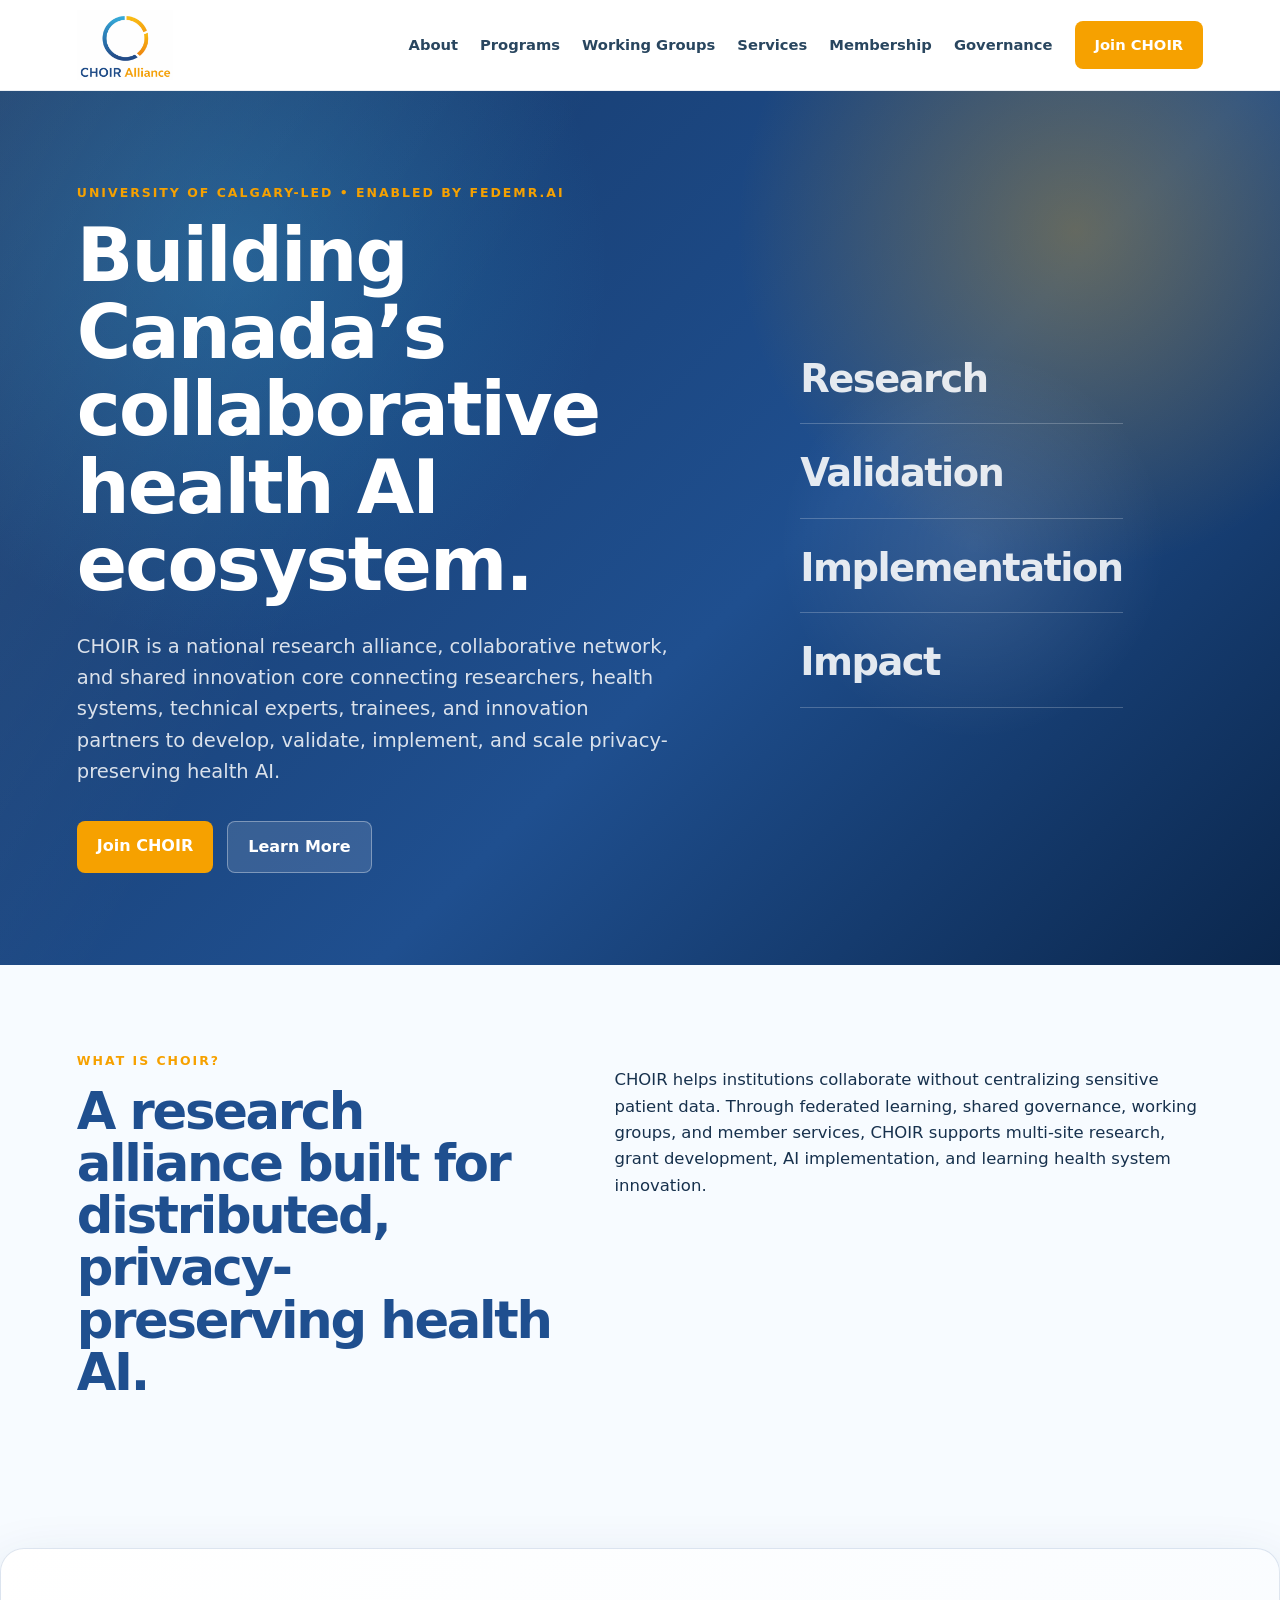
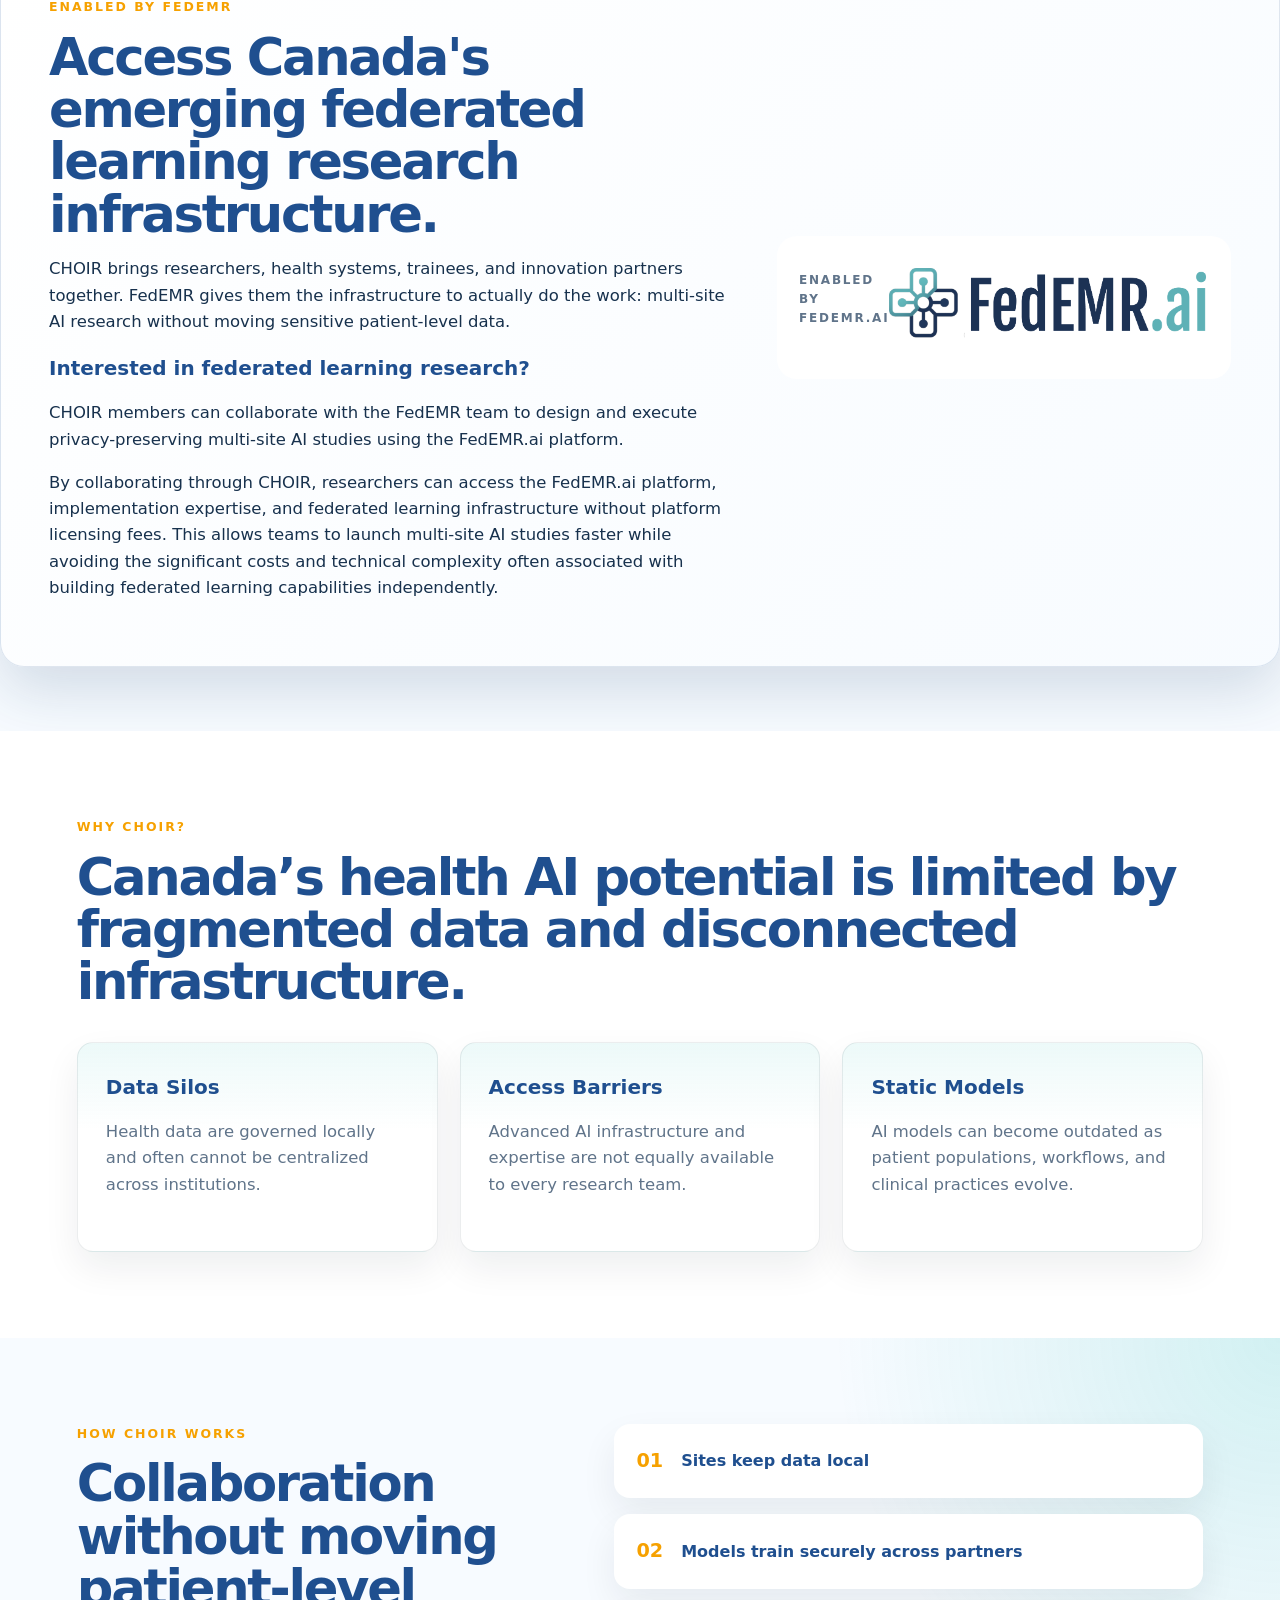
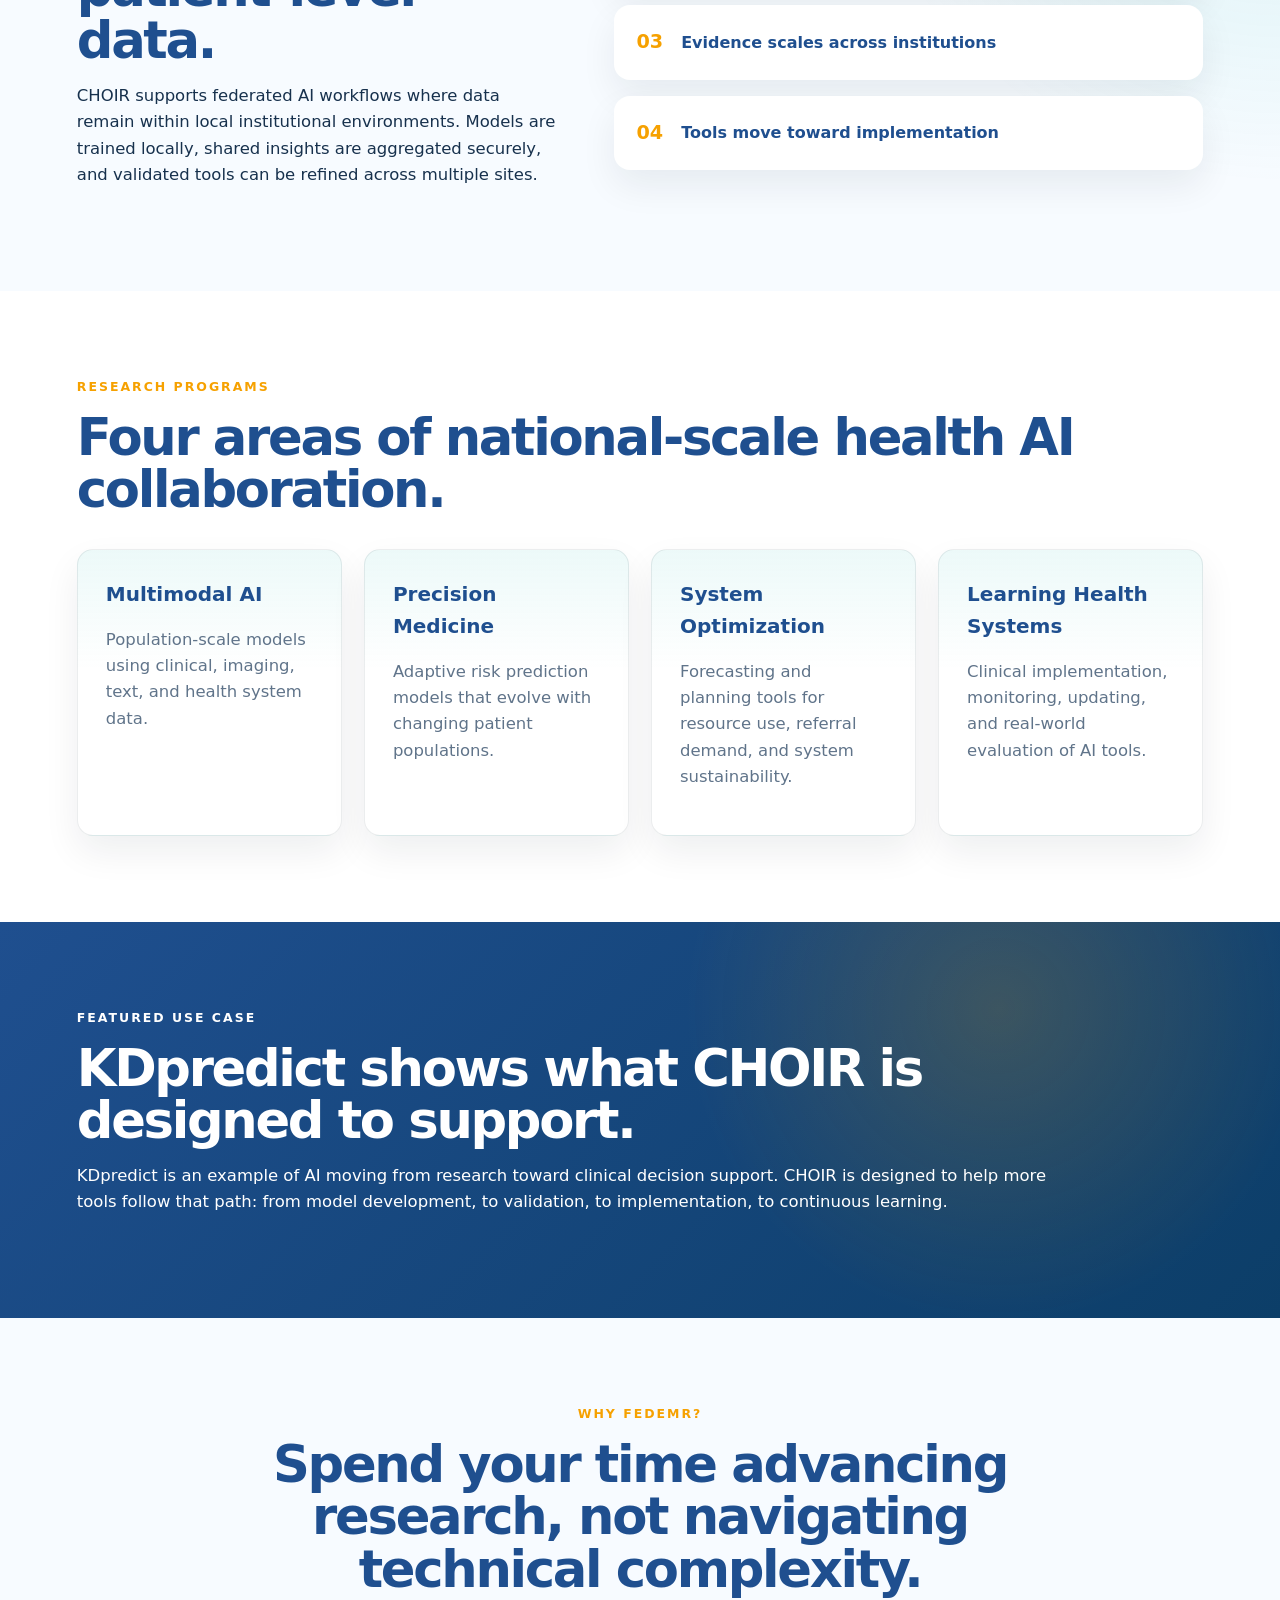
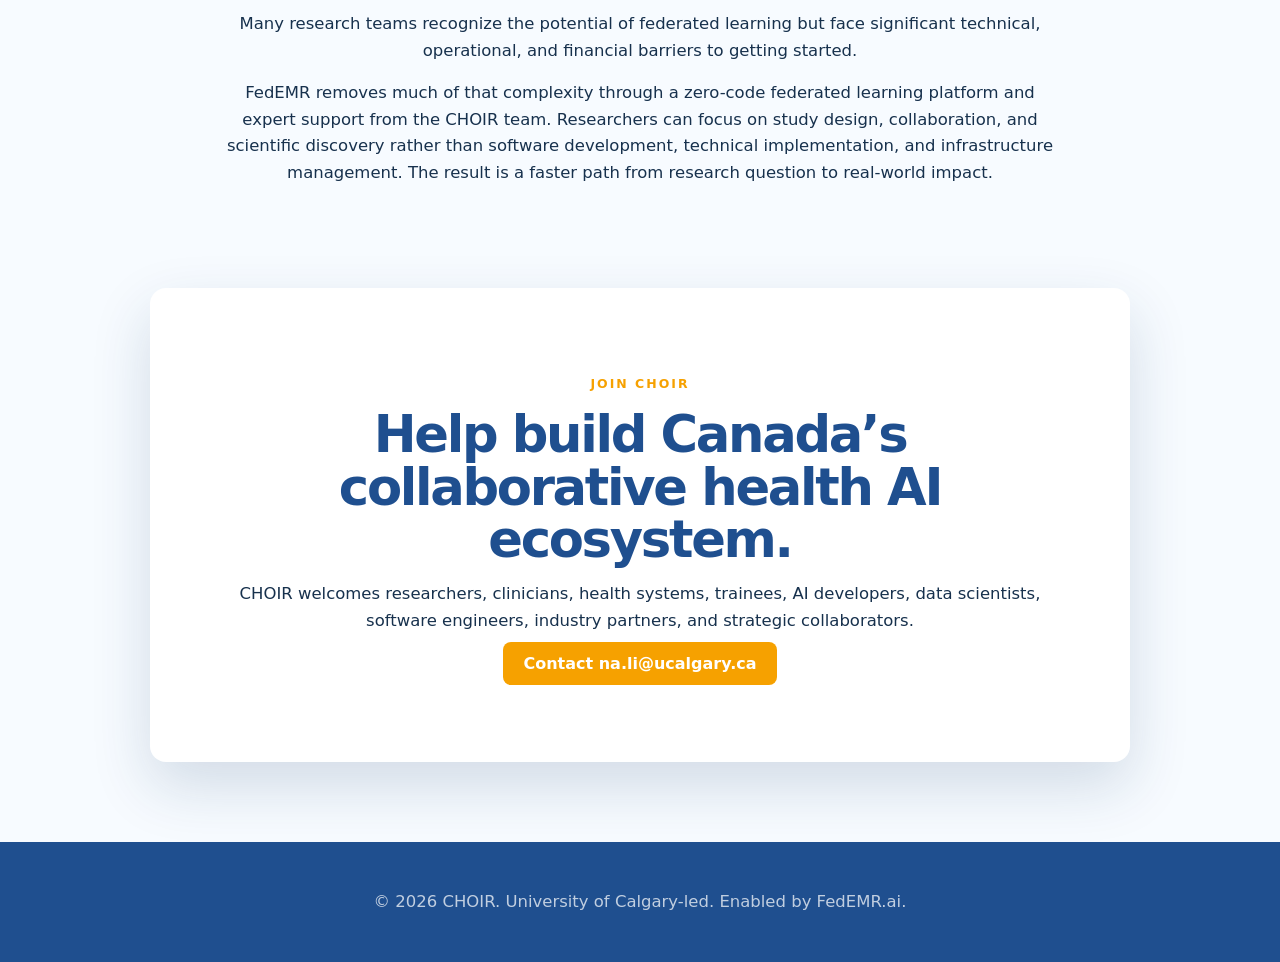
==== index.html @ fff47ed4 "Update section to highlight FedEMR benefits Replaced existing content with new section about FedEMR." ====
<!DOCTYPE html>
<html lang="en">
<head>
  <meta charset="UTF-8" />
  <meta name="viewport" content="width=device-width, initial-scale=1.0" />
  <title>CHOIR | Collaborative Health Orchestration for Innovative Research</title>
  <link rel="icon" type="image/png" href="choir-favicon.png">
  <link rel="stylesheet" href="style.css" />
</head>
<body>

  <header class="site-header">
    <a href="index.html" class="brand logo-brand">
  <img src="choir-logo.png" alt="CHOIR Alliance" />
</a>

    <nav class="main-nav">
      <a href="about.html">About</a>
      <a href="programs.html">Programs</a>
      <a href="working-groups.html">Working Groups</a>
      <a href="services.html">Services</a>
      <a href="membership.html">Membership</a>
      <a href="governance.html">Governance</a>
      <a href="join.html" class="nav-button">Join CHOIR</a>
    </nav>
  </header>

  <main>

    <section class="hero">
      <div class="hero-content">
        <p class="eyebrow">University of Calgary-led • Enabled by FedEMR.ai</p>
        <h1>Building Canada’s collaborative health AI ecosystem.</h1>
        <p class="hero-text">
          CHOIR is a national research alliance, collaborative network, and shared innovation core
          connecting researchers, health systems, technical experts, trainees, and innovation partners
          to develop, validate, implement, and scale privacy-preserving health AI.
        </p>

        <div class="hero-actions">
          <a href="join.html" class="button primary">Join CHOIR</a>
          <a href="about.html" class="button secondary">Learn More</a>
        </div>
      </div>

     <div class="hero-panel hero-statement">
  <p>Research</p>
  <p>Validation</p>
  <p>Implementation</p>
  <p>Impact</p>
</div>
</div>
    </section>

    <section class="section intro-grid">
      <div>
        <p class="eyebrow">What is CHOIR?</p>
        <h2>A research alliance built for distributed, privacy-preserving health AI.</h2>
      </div>
      <p>
        CHOIR helps institutions collaborate without centralizing sensitive patient data. Through
        federated learning, shared governance, working groups, and member services, CHOIR supports
        multi-site research, grant development, AI implementation, and learning health system innovation.
      </p>
    </section>
<section class="section fedemr-strip">

  <div class="fedemr-copy">
    <p class="eyebrow">Enabled by FedEMR</p>

<h2>Access Canada's emerging federated learning research infrastructure.</h2>
    <p>
      CHOIR brings researchers, health systems, trainees, and innovation partners together.
      FedEMR gives them the infrastructure to actually do the work: multi-site AI research
      without moving sensitive patient-level data.
    </p>

    <div class="fedemr-benefit">

  <h3>Interested in federated learning research?</h3>

  <p>
    CHOIR members can collaborate with the FedEMR team to design and execute
    privacy-preserving multi-site AI studies using the FedEMR.ai platform.
  </p>

  <p>
  By collaborating through CHOIR, researchers can access the FedEMR.ai platform,
  implementation expertise, and federated learning infrastructure without platform
  licensing fees. This allows teams to launch multi-site AI studies faster while
  avoiding the significant costs and technical complexity often associated with
  building federated learning capabilities independently.
  </p>

</div>
  </div>

  <div class="fedemr-logo-card">
    <p>Enabled by FedEMR.ai</p>
<img src="FedEMR_logo_FINAL.png" alt="FedEMR Logo">
  </div>

</section>
    <section class="section cards-section">
      <p class="eyebrow">Why CHOIR?</p>
      <h2>Canada’s health AI potential is limited by fragmented data and disconnected infrastructure.</h2>

      <div class="card-grid">
        <article class="card">
          <h3>Data Silos</h3>
          <p>Health data are governed locally and often cannot be centralized across institutions.</p>
        </article>

        <article class="card">
          <h3>Access Barriers</h3>
          <p>Advanced AI infrastructure and expertise are not equally available to every research team.</p>
        </article>

        <article class="card">
          <h3>Static Models</h3>
          <p>AI models can become outdated as patient populations, workflows, and clinical practices evolve.</p>
        </article>
      </div>
    </section>

    <section class="section split-section">
      <div>
        <p class="eyebrow">How CHOIR Works</p>
        <h2>Collaboration without moving patient-level data.</h2>
        <p>
          CHOIR supports federated AI workflows where data remain within local institutional environments.
          Models are trained locally, shared insights are aggregated securely, and validated tools can be
          refined across multiple sites.
        </p>
      </div>

      <div class="steps">
        <div><strong>01</strong><span>Sites keep data local</span></div>
        <div><strong>02</strong><span>Models train securely across partners</span></div>
        <div><strong>03</strong><span>Evidence scales across institutions</span></div>
        <div><strong>04</strong><span>Tools move toward implementation</span></div>
      </div>
    </section>

    <section class="section cards-section">
      <p class="eyebrow">Research Programs</p>
      <h2>Four areas of national-scale health AI collaboration.</h2>

      <div class="card-grid four">
        <article class="card">
          <h3>Multimodal AI</h3>
          <p>Population-scale models using clinical, imaging, text, and health system data.</p>
        </article>

        <article class="card">
          <h3>Precision Medicine</h3>
          <p>Adaptive risk prediction models that evolve with changing patient populations.</p>
        </article>

        <article class="card">
          <h3>System Optimization</h3>
          <p>Forecasting and planning tools for resource use, referral demand, and system sustainability.</p>
        </article>

        <article class="card">
          <h3>Learning Health Systems</h3>
          <p>Clinical implementation, monitoring, updating, and real-world evaluation of AI tools.</p>
        </article>
      </div>
    </section>

    <section class="section feature-section">
      <div>
        <p class="eyebrow">Featured Use Case</p>
        <h2>KDpredict shows what CHOIR is designed to support.</h2>
        <p>
          KDpredict is an example of AI moving from research toward clinical decision support.
          CHOIR is designed to help more tools follow that path: from model development, to validation,
          to implementation, to continuous learning.
        </p>
      </div>
    </section>

    <section class="section powered-section">

  <p class="eyebrow">Why FedEMR?</p>

<h2>
Spend your time advancing research, not navigating technical complexity.
</h2>

<p>
Many research teams recognize the potential of federated learning but face significant technical, operational, and financial barriers to getting started.
</p>

<p>
FedEMR removes much of that complexity through a zero-code federated learning platform and expert support from the CHOIR team. Researchers can focus on study design, collaboration, and scientific discovery rather than software development, technical implementation, and infrastructure management. The result is a faster path from research question to real-world impact.

</p>

</section>

    <section class="section join-cta">
      <p class="eyebrow">Join CHOIR</p>
      <h2>Help build Canada’s collaborative health AI ecosystem.</h2>
      <p>
        CHOIR welcomes researchers, clinicians, health systems, trainees, AI developers, data scientists,
        software engineers, industry partners, and strategic collaborators.
      </p>
      <a href="mailto:na.li@ucalgary.ca" class="button primary">Contact na.li@ucalgary.ca</a>
    </section>

  </main>

  <footer class="site-footer">
    <p>© 2026 CHOIR. University of Calgary-led. Enabled by FedEMR.ai.</p>
  </footer>

</body>
</html>
---- style.css ----
:root {
  --navy: #1f4f8f;
  --deep-navy: #153766;
  --blue: #2f9ed3;
  --gold: #f6a100;
  --gold-dark: #d98200;
  --ice: #f7fbff;
  --white: #ffffff;
  --text: #17314d;
  --muted: #60748a;
  --line: rgba(31, 79, 143, 0.14);
  --shadow: 0 24px 60px rgba(21, 55, 102, 0.16);
}

* {
  box-sizing: border-box;
}

body {
  margin: 0;
  font-family: Inter, system-ui, -apple-system, BlinkMacSystemFont, "Segoe UI", sans-serif;
  color: var(--text);
  background: var(--ice);
  line-height: 1.6;
}

a {
  color: inherit;
  text-decoration: none;
}

.site-header {
  position: sticky;
  top: 0;
  z-index: 10;
  display: flex;
  justify-content: space-between;
  align-items: center;
  padding: 10px 6vw;

  background: #ffffff;

  border-bottom: 1px solid rgba(21, 55, 102, 0.08);
}

.brand {
  display: flex;
  flex-direction: column;
  line-height: 1.1;
}
.logo-brand img {
  height: 70px;
  width: auto;
  display: block;
}
.brand-mark {
  font-size: 1.45rem;
  font-weight: 900;
  letter-spacing: 0.08em;
  color: var(--navy);
}

.brand-subtitle {
  font-size: 0.75rem;
  color: var(--muted);
}

.main-nav {
  display: flex;
  gap: 22px;
  align-items: center;
  font-size: 0.92rem;
  font-weight: 650;
}

.main-nav a {
  color: #29465f;
}

.main-nav a:hover {
  color: var(--blue);
}

.nav-button {
  padding: 12px 20px;
  color: white !important;
  background: #f6a100;
  border-radius: 8px;
  box-shadow: none;
}

.hero {
  position: relative;
  overflow: hidden;
  display: grid;
  grid-template-columns: 1.1fr 0.9fr;
  gap: 52px;
  min-height: 78vh;
  padding: 92px 6vw;
  color: white;
  background:
    radial-gradient(circle at 18% 20%, rgba(47, 158, 211, 0.32), transparent 30%),
    radial-gradient(circle at 84% 16%, rgba(246, 161, 0, 0.32), transparent 26%),
    linear-gradient(135deg, var(--deep-navy) 0%, var(--navy) 58%, #0b274d 100%);
}

.hero::after {
  content: "";
  position: absolute;
  inset: 0;
  background:
    linear-gradient(120deg, rgba(255,255,255,0.08), transparent 34%),
    radial-gradient(circle at 76% 52%, rgba(255,255,255,0.12), transparent 18%);
  pointer-events: none;
}

.hero-content,
.hero-panel {
  position: relative;
  z-index: 1;
}

.eyebrow {
  margin: 0 0 14px;
  color: var(--gold);
  font-size: 0.78rem;
  font-weight: 900;
  letter-spacing: 0.16em;
  text-transform: uppercase;
}

.hero h1 {
  max-width: 920px;
  margin: 0;
  font-size: clamp(2.7rem, 5.8vw, 5.4rem);
  line-height: 1.04;
  letter-spacing: -0.025em;
  font-weight: 850;
}

.hero-text {
  max-width: 760px;
  margin: 28px 0 0;
  color: rgba(255, 255, 255, 0.84);
  font-size: 1.22rem;
}

.hero-actions {
  display: flex;
  flex-wrap: wrap;
  gap: 14px;
  margin-top: 34px;
}

.button {
  padding: 12px 20px;
  border-radius: 8px;
  font-weight: 800;
}

.button.primary {
  color: white;
  background: #f6a100;
  border-radius: 8px;
  box-shadow: none;
}

.button.secondary {
  color: white;
  border: 1px solid rgba(255,255,255,0.35);
  background: rgba(255,255,255,0.12);
  border-radius: 8px;
  box-shadow: none;
}

.hero-panel {
  display: flex;
  align-items: center;
  justify-content: center;
}
.hero-logo-card {
  width: min(460px, 100%);
  padding: 34px;
  border-radius: 16px;
  background: #ffffff;
  box-shadow: 0 10px 30px rgba(21, 55, 102, 0.10);
}
.hero-logo-card img {
  width: 100%;
  max-width: 300px;
  display: block;
  margin: 0 auto 26px;
  border-radius: 0;
}
.hero-statement {
  display: grid;
  gap: 18px;
  align-content: center;
}

.hero-statement p {
  margin: 0;
  color: rgba(255,255,255,0.88);
  font-size: clamp(1.6rem, 3vw, 3rem);
  font-weight: 850;
  letter-spacing: -0.04em;
  border-bottom: 1px solid rgba(255,255,255,0.22);
  padding-bottom: 14px;
}

.hero-pill-grid {
  display: grid;
  grid-template-columns: 1fr 1fr;
  gap: 12px;
}

.hero-pill-grid span {
  display: flex;
  align-items: center;
  justify-content: center;
  min-height: 54px;
  padding: 12px;
  border-radius: 16px;
  color: var(--deep-navy);
  font-weight: 850;
  background: #f3f8fd;
  border: 1px solid rgba(31, 79, 143, 0.12);
}

.section {
  padding: 86px 6vw;
}

.intro-grid,
.split-section {
  display: grid;
  grid-template-columns: 0.9fr 1.1fr;
  gap: 56px;
  align-items: start;
}

h2 {
  margin: 0;
  color: var(--navy);
  font-size: clamp(2rem, 4vw, 3.8rem);
  line-height: 1.02;
  letter-spacing: -0.045em;
}

h3 {
  margin: 0 0 10px;
  color: var(--navy);
  font-size: 1.25rem;
}

p {
  font-size: 1.03rem;
}

.cards-section {
  background: white;
}

.card-grid {
  display: grid;
  grid-template-columns: repeat(3, 1fr);
  gap: 22px;
  margin-top: 34px;
}

.card-grid.four {
  grid-template-columns: repeat(4, 1fr);
}

.card {
  min-height: 210px;
  padding: 28px;
  border: 1px solid rgba(7, 26, 47, 0.08);
  border-radius: 16px;
  background:
    linear-gradient(180deg, rgba(18, 184, 176, 0.08), transparent 42%),
    #ffffff;
  box-shadow: 0 16px 36px rgba(7, 26, 47, 0.07);
}

.card p {
  color: var(--muted);
}

.split-section {
  background:
    radial-gradient(circle at right top, rgba(18, 184, 176, 0.16), transparent 32%),
    var(--ice);
}

.steps {
  display: grid;
  gap: 16px;
}

.steps div {
  display: flex;
  gap: 18px;
  align-items: center;
  padding: 22px;
  border-radius: 16px;
  background: white;
  box-shadow: 0 16px 36px rgba(7, 26, 47, 0.07);
}

.steps strong {
  color: var(--gold);
  font-size: 1.2rem;
}

.steps span {
  font-weight: 800;
  color: var(--navy);
}

.feature-section {
  color: white;
  background:
    radial-gradient(circle at 78% 22%, rgba(246, 161, 0, 0.18), transparent 30%),
    linear-gradient(135deg, var(--navy), #0c3e68);
}

.feature-section h2,
.feature-section p {
  color: white;
}

.feature-section div,
.powered-section,
.join-cta {
  max-width: 980px;
}

.powered-section {
  margin: 0 auto;
  text-align: center;
}

.join-cta {
  margin: 0 auto 80px;
  border-radius: 16px;
  text-align: center;
  background: white;
  box-shadow: var(--shadow);
}

.site-footer {
  padding: 30px 6vw;
  color: rgba(255, 255, 255, 0.72);
  background: var(--navy);
  text-align: center;
}

@media (max-width: 980px) {
  .site-header {
    align-items: flex-start;
    gap: 18px;
    flex-direction: column;
  }

  .main-nav {
    flex-wrap: wrap;
    gap: 12px;
  }

  .hero,
  .intro-grid,
  .split-section {
    grid-template-columns: 1fr;
  }

  .card-grid,
  .card-grid.four {
    grid-template-columns: 1fr;
  }

  .hero {
    min-height: auto;
    padding-top: 70px;
  }
}

@media (max-width: 620px) {
  .main-nav a:not(.nav-button) {
    font-size: 0.86rem;
  }

  .section {
    padding: 64px 6vw;
  }

  .hero h1 {
    font-size: 3rem;
  }
}
/* ===== FedEMR Section ===== */

.fedemr-strip {
  display: grid;
  grid-template-columns: 1.5fr 1fr;
  gap: 3rem;
  align-items: center;

  padding: 3rem;
  margin: 4rem 0;

  background: linear-gradient(
    135deg,
    rgba(255,255,255,0.95),
    rgba(247,251,255,0.95)
  );

  border: 1px solid var(--line);
  border-radius: 24px;
  box-shadow: var(--shadow);
}

.fedemr-copy h2 {
  margin-top: 0.5rem;
  margin-bottom: 1rem;
}

.fedemr-logo-card {
  display: flex;
  justify-content: center;
  align-items: center;

  padding: 2rem;
  border-radius: 20px;
  background: white;
}

.fedemr-logo-card img {
  width: 100%;
  max-width: 320px;
  height: auto;
}

@media (max-width: 900px) {
  .fedemr-strip {
    grid-template-columns: 1fr;
  }

  .fedemr-logo-card {
    order: -1;
  }
}
.fedemr-stats {
  display: grid;
  grid-template-columns: repeat(3, 1fr);
  gap: 1rem;
  margin-top: 2rem;
}

.fedemr-stats div {
  padding: 1.25rem;
  border-radius: 16px;
  background: rgba(31, 79, 143, 0.06);
  border: 1px solid rgba(31, 79, 143, 0.12);
}

.fedemr-stats strong {
  display: block;
  font-size: 2rem;
  font-weight: 900;
  color: var(--navy);
  line-height: 1;
  margin-bottom: 0.5rem;
}

.fedemr-stats span {
  display: block;
  color: var(--muted);
  font-size: 0.9rem;
  line-height: 1.4;
}

.fedemr-logo-card p {
  margin: 0 0 1rem;
  text-transform: uppercase;
  letter-spacing: 0.15em;
  font-size: 0.75rem;
  font-weight: 800;
  color: var(--muted);
}

@media (max-width: 900px) {
  .fedemr-stats {
    grid-template-columns: 1fr;
  }
}
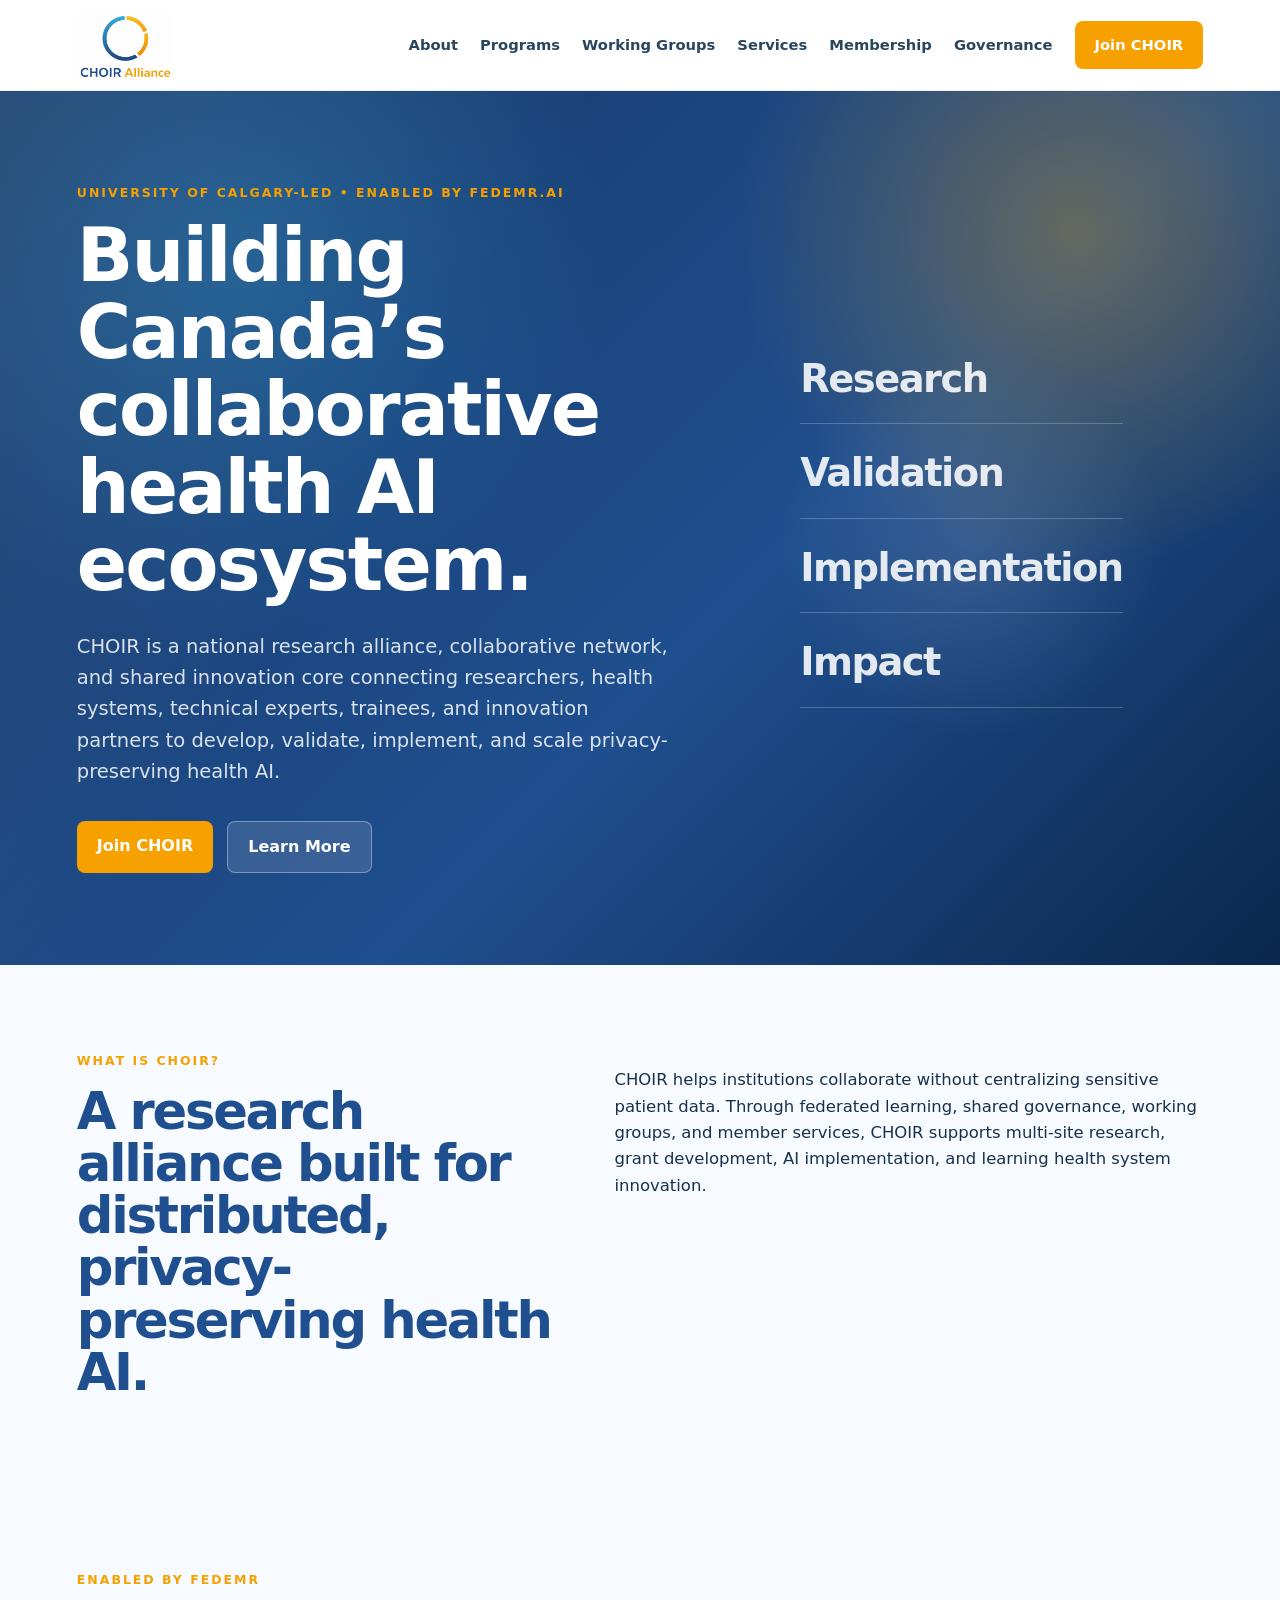
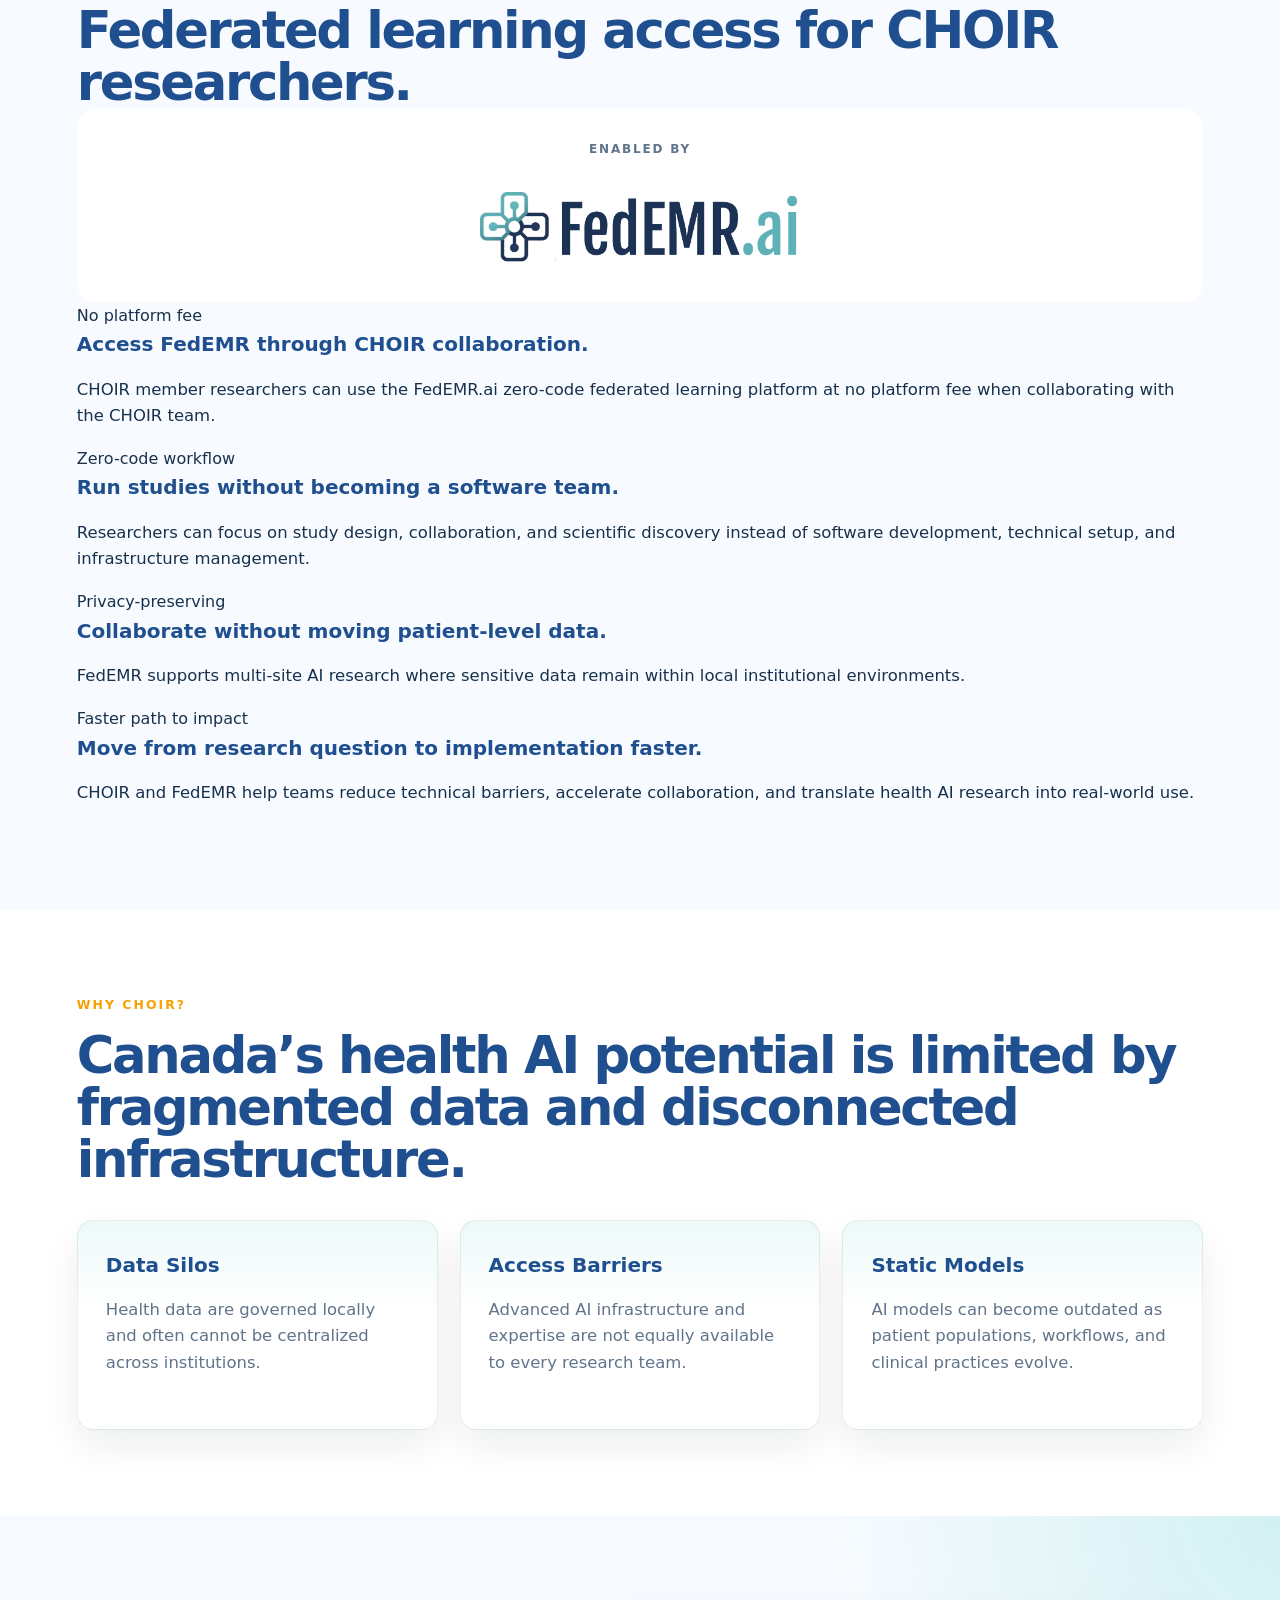
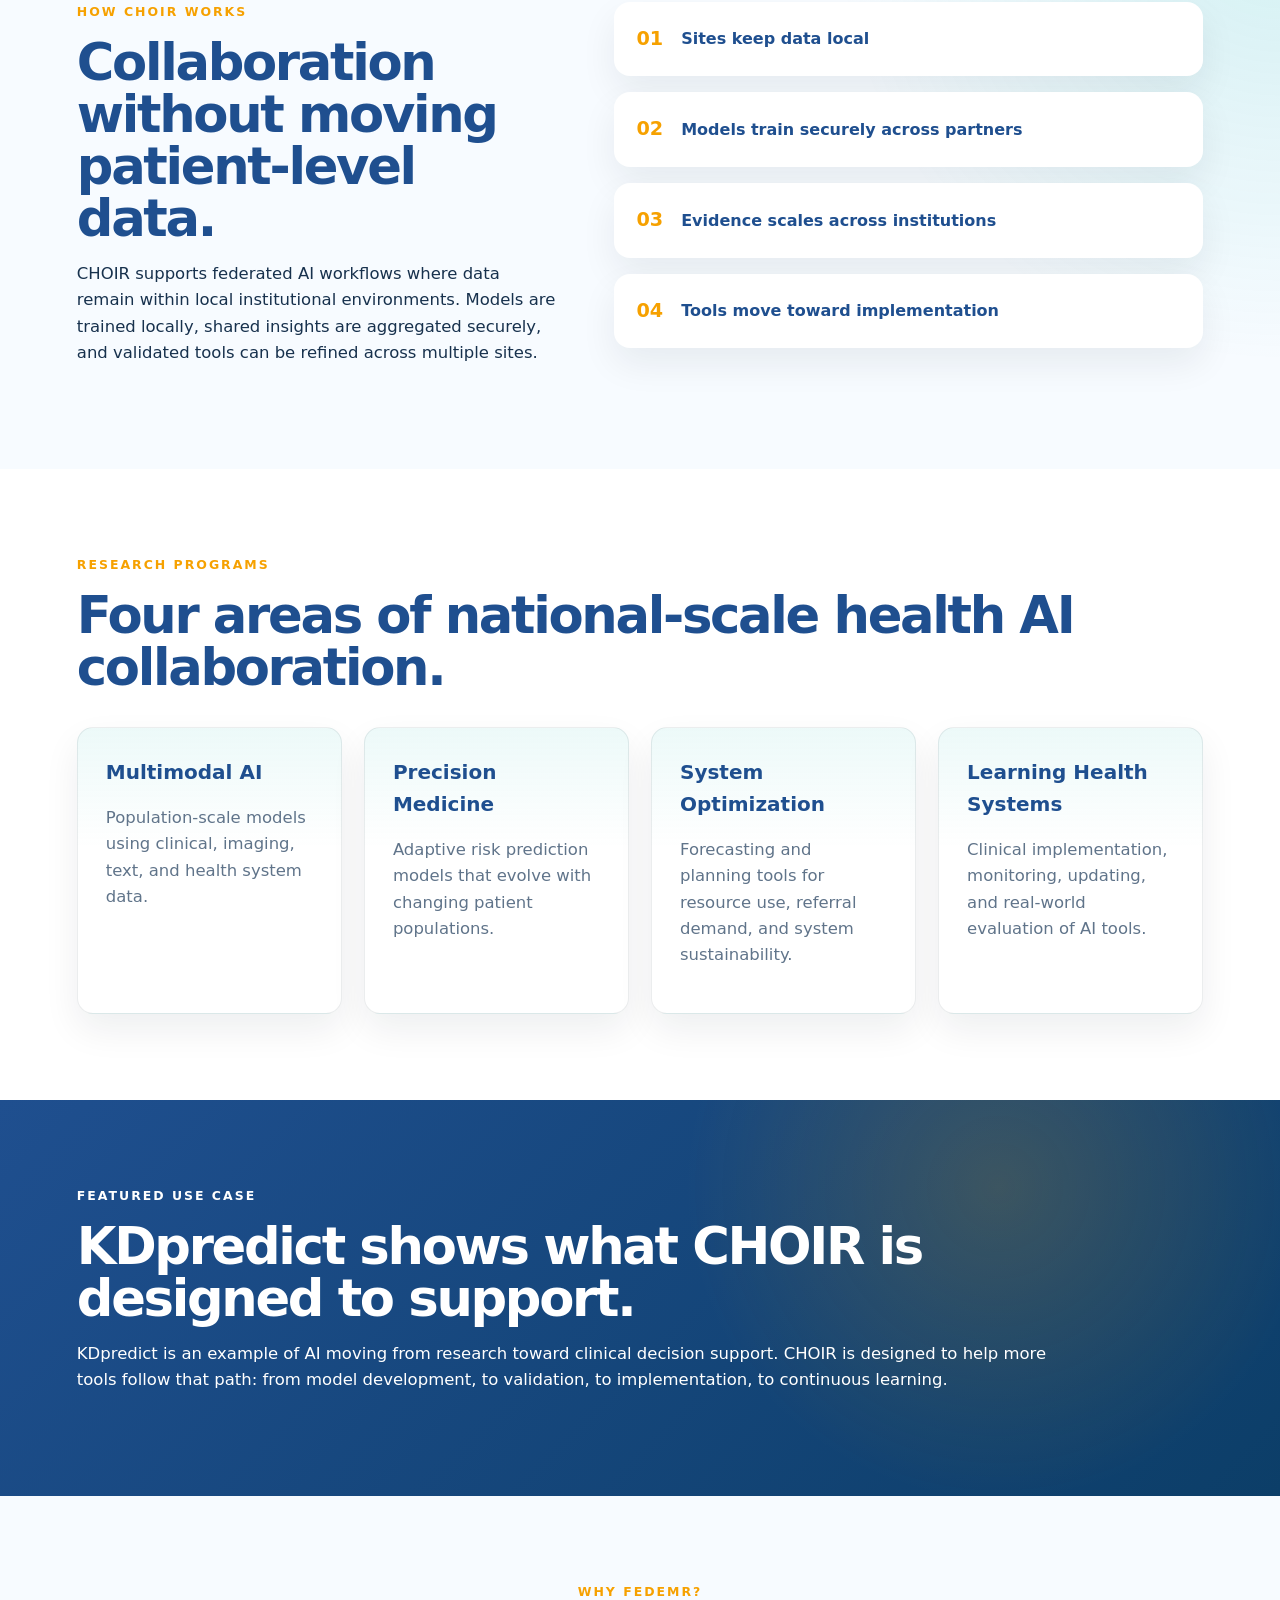
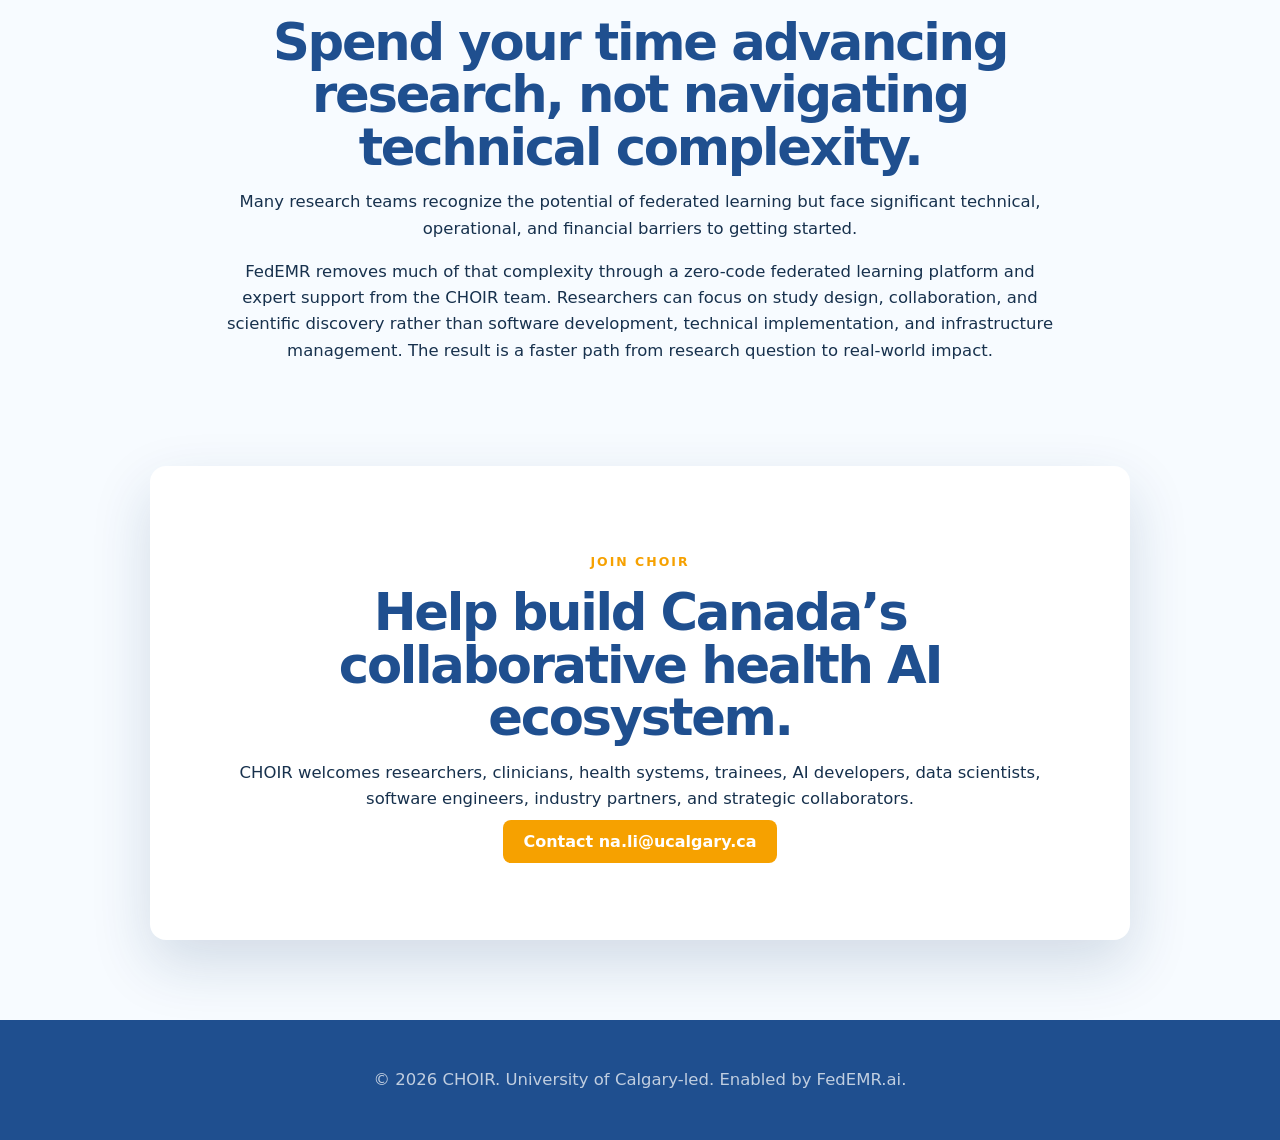
==== commit 620bc4bc: "Update index.html" ====
--- a/index.html
+++ b/index.html
@@ -63,41 +63,58 @@
         multi-site research, grant development, AI implementation, and learning health system innovation.
       </p>
     </section>
-<section class="section fedemr-strip">
-
-  <div class="fedemr-copy">
-    <p class="eyebrow">Enabled by FedEMR</p>
-
-<h2>Access Canada's emerging federated learning research infrastructure.</h2>
-    <p>
-      CHOIR brings researchers, health systems, trainees, and innovation partners together.
-      FedEMR gives them the infrastructure to actually do the work: multi-site AI research
-      without moving sensitive patient-level data.
-    </p>
-
-    <div class="fedemr-benefit">
-
-  <h3>Interested in federated learning research?</h3>
-
-  <p>
-    CHOIR members can collaborate with the FedEMR team to design and execute
-    privacy-preserving multi-site AI studies using the FedEMR.ai platform.
-  </p>
-
-  <p>
-  By collaborating through CHOIR, researchers can access the FedEMR.ai platform,
-  implementation expertise, and federated learning infrastructure without platform
-  licensing fees. This allows teams to launch multi-site AI studies faster while
-  avoiding the significant costs and technical complexity often associated with
-  building federated learning capabilities independently.
-  </p>
-
-</div>
+<section class="section fedemr-section">
+
+  <div class="fedemr-header">
+    <div>
+      <p class="eyebrow">Enabled by FedEMR</p>
+      <h2>Federated learning access for CHOIR researchers.</h2>
+    </div>
+
+    <div class="fedemr-logo-card">
+      <p>Enabled by</p>
+      <img src="FedEMR_logo_FINAL.png" alt="FedEMR Logo">
+    </div>
   </div>
 
-  <div class="fedemr-logo-card">
-    <p>Enabled by FedEMR.ai</p>
-<img src="FedEMR_logo_FINAL.png" alt="FedEMR Logo">
+  <div class="fedemr-grid">
+
+    <article class="fedemr-feature highlight">
+      <span>No platform fee</span>
+      <h3>Access FedEMR through CHOIR collaboration.</h3>
+      <p>
+        CHOIR member researchers can use the FedEMR.ai zero-code federated learning
+        platform at no platform fee when collaborating with the CHOIR team.
+      </p>
+    </article>
+
+    <article class="fedemr-feature">
+      <span>Zero-code workflow</span>
+      <h3>Run studies without becoming a software team.</h3>
+      <p>
+        Researchers can focus on study design, collaboration, and scientific discovery
+        instead of software development, technical setup, and infrastructure management.
+      </p>
+    </article>
+
+    <article class="fedemr-feature">
+      <span>Privacy-preserving</span>
+      <h3>Collaborate without moving patient-level data.</h3>
+      <p>
+        FedEMR supports multi-site AI research where sensitive data remain within local
+        institutional environments.
+      </p>
+    </article>
+
+    <article class="fedemr-feature">
+      <span>Faster path to impact</span>
+      <h3>Move from research question to implementation faster.</h3>
+      <p>
+        CHOIR and FedEMR help teams reduce technical barriers, accelerate collaboration,
+        and translate health AI research into real-world use.
+      </p>
+    </article>
+
   </div>
 
 </section>
--- a/style.css
+++ b/style.css
@@ -494,3 +494,24 @@
     grid-template-columns: 1fr;
   }
 }
+.fedemr-benefit {
+  margin-top: 2rem;
+  padding: 1.5rem;
+  border-radius: 18px;
+  background: rgba(31, 79, 143, 0.06);
+  border: 1px solid rgba(31, 79, 143, 0.12);
+}
+
+.fedemr-benefit h3 {
+  margin-bottom: 0.75rem;
+}
+
+.fedemr-benefit p:last-child {
+  margin-bottom: 0;
+}
+
+.fedemr-logo-card {
+  flex-direction: column;
+  text-align: center;
+  gap: 1rem;
+}
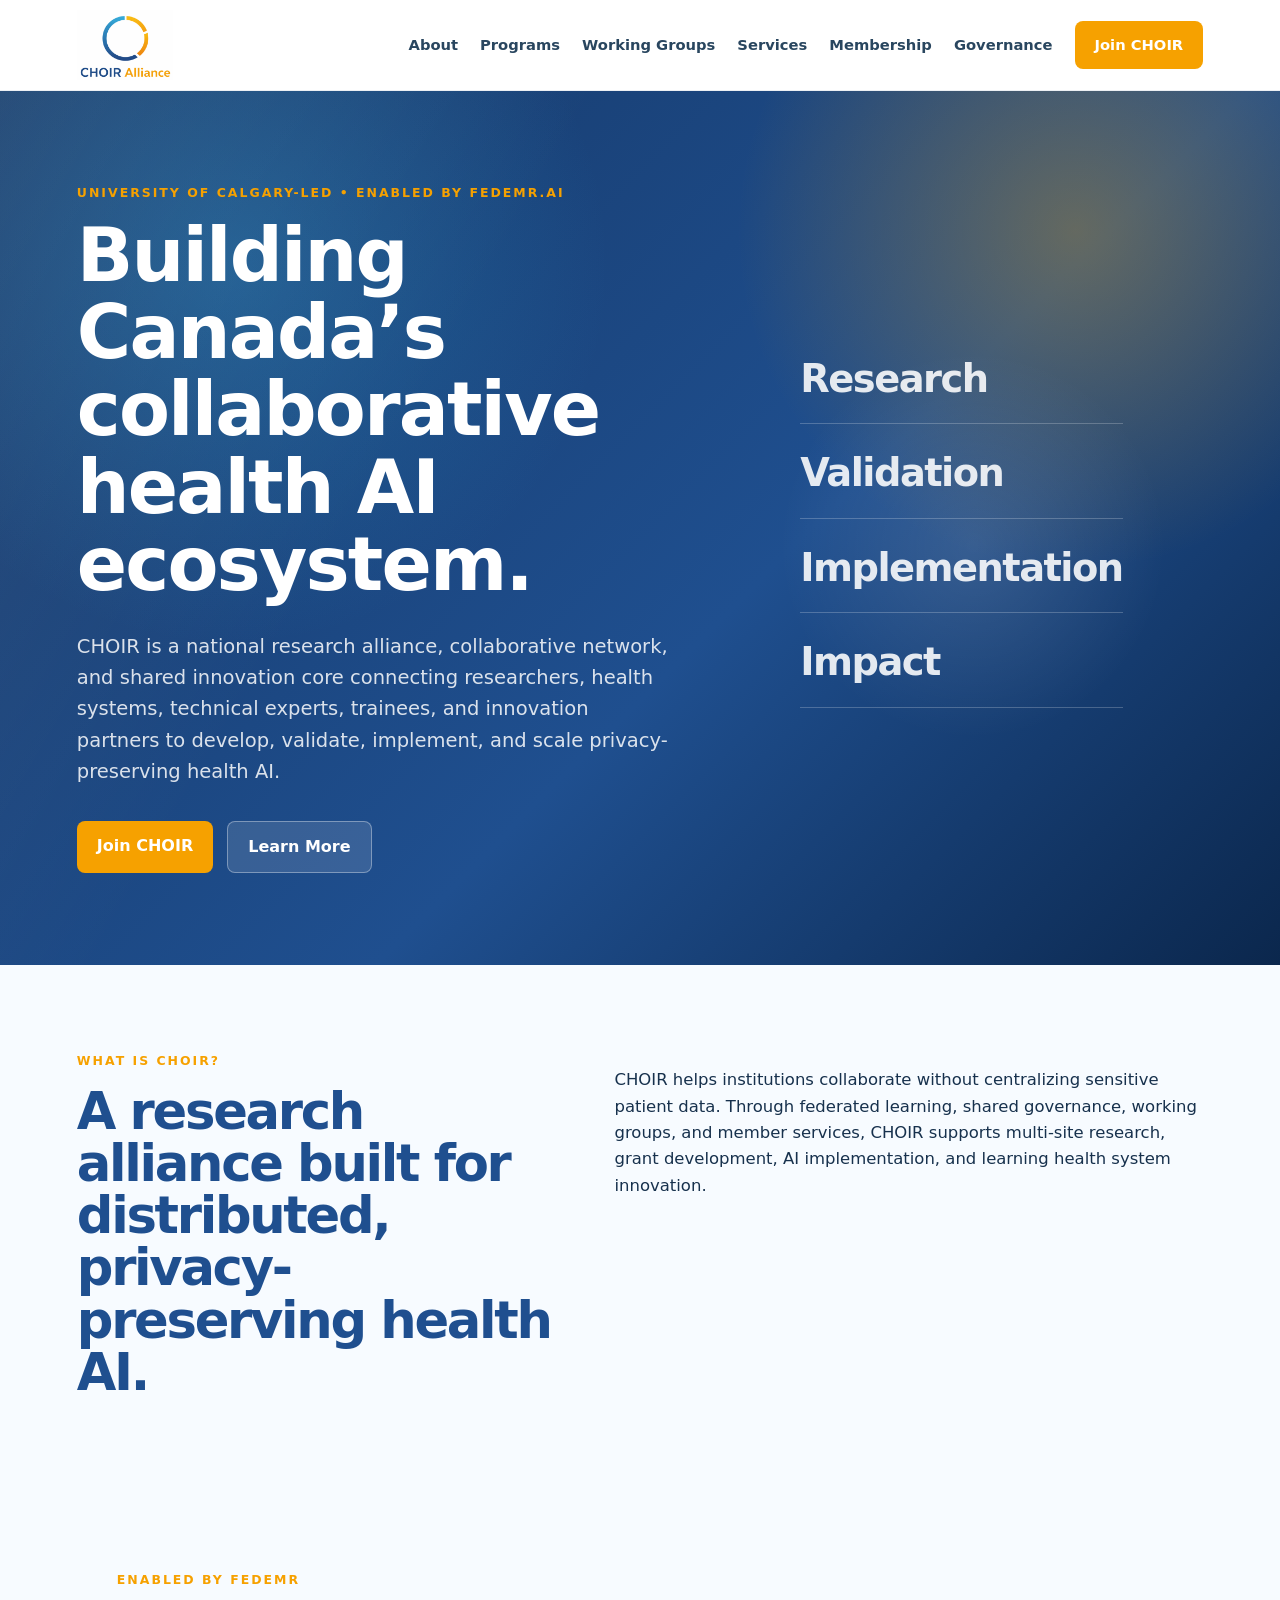
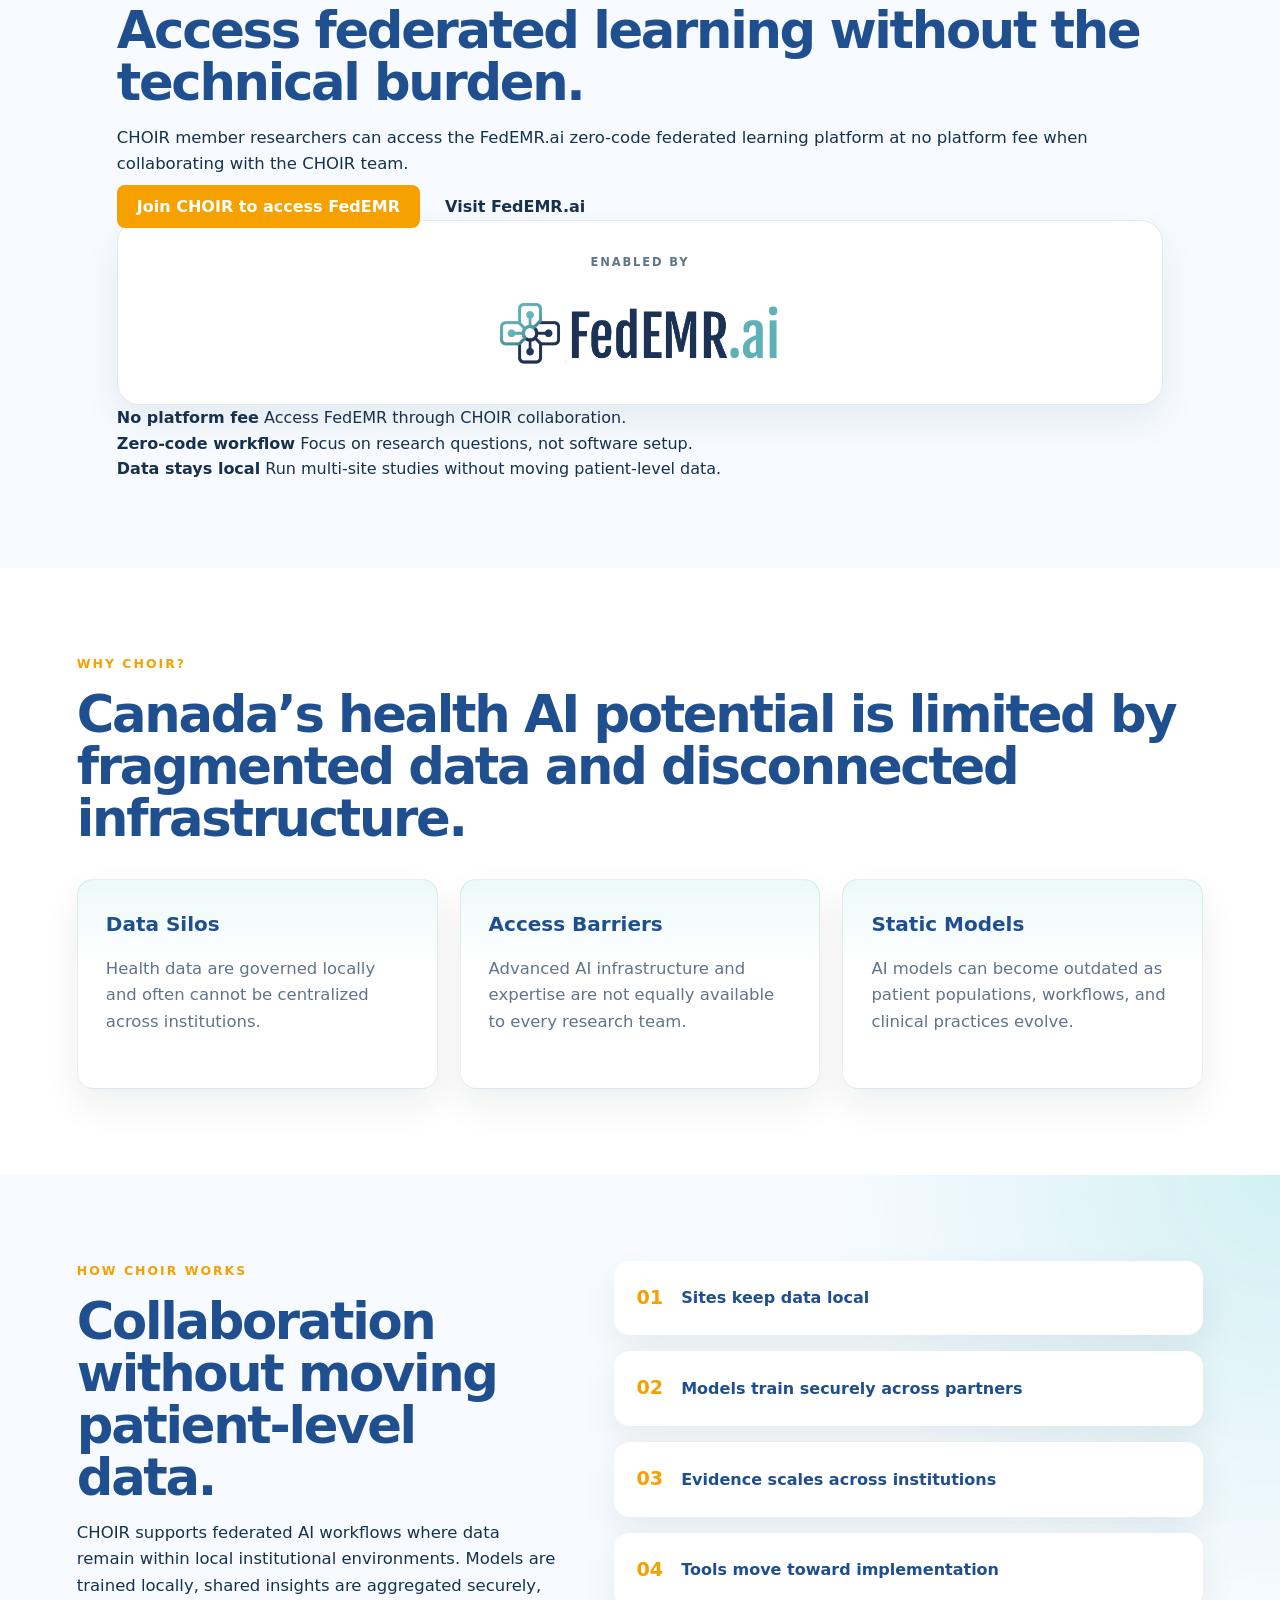
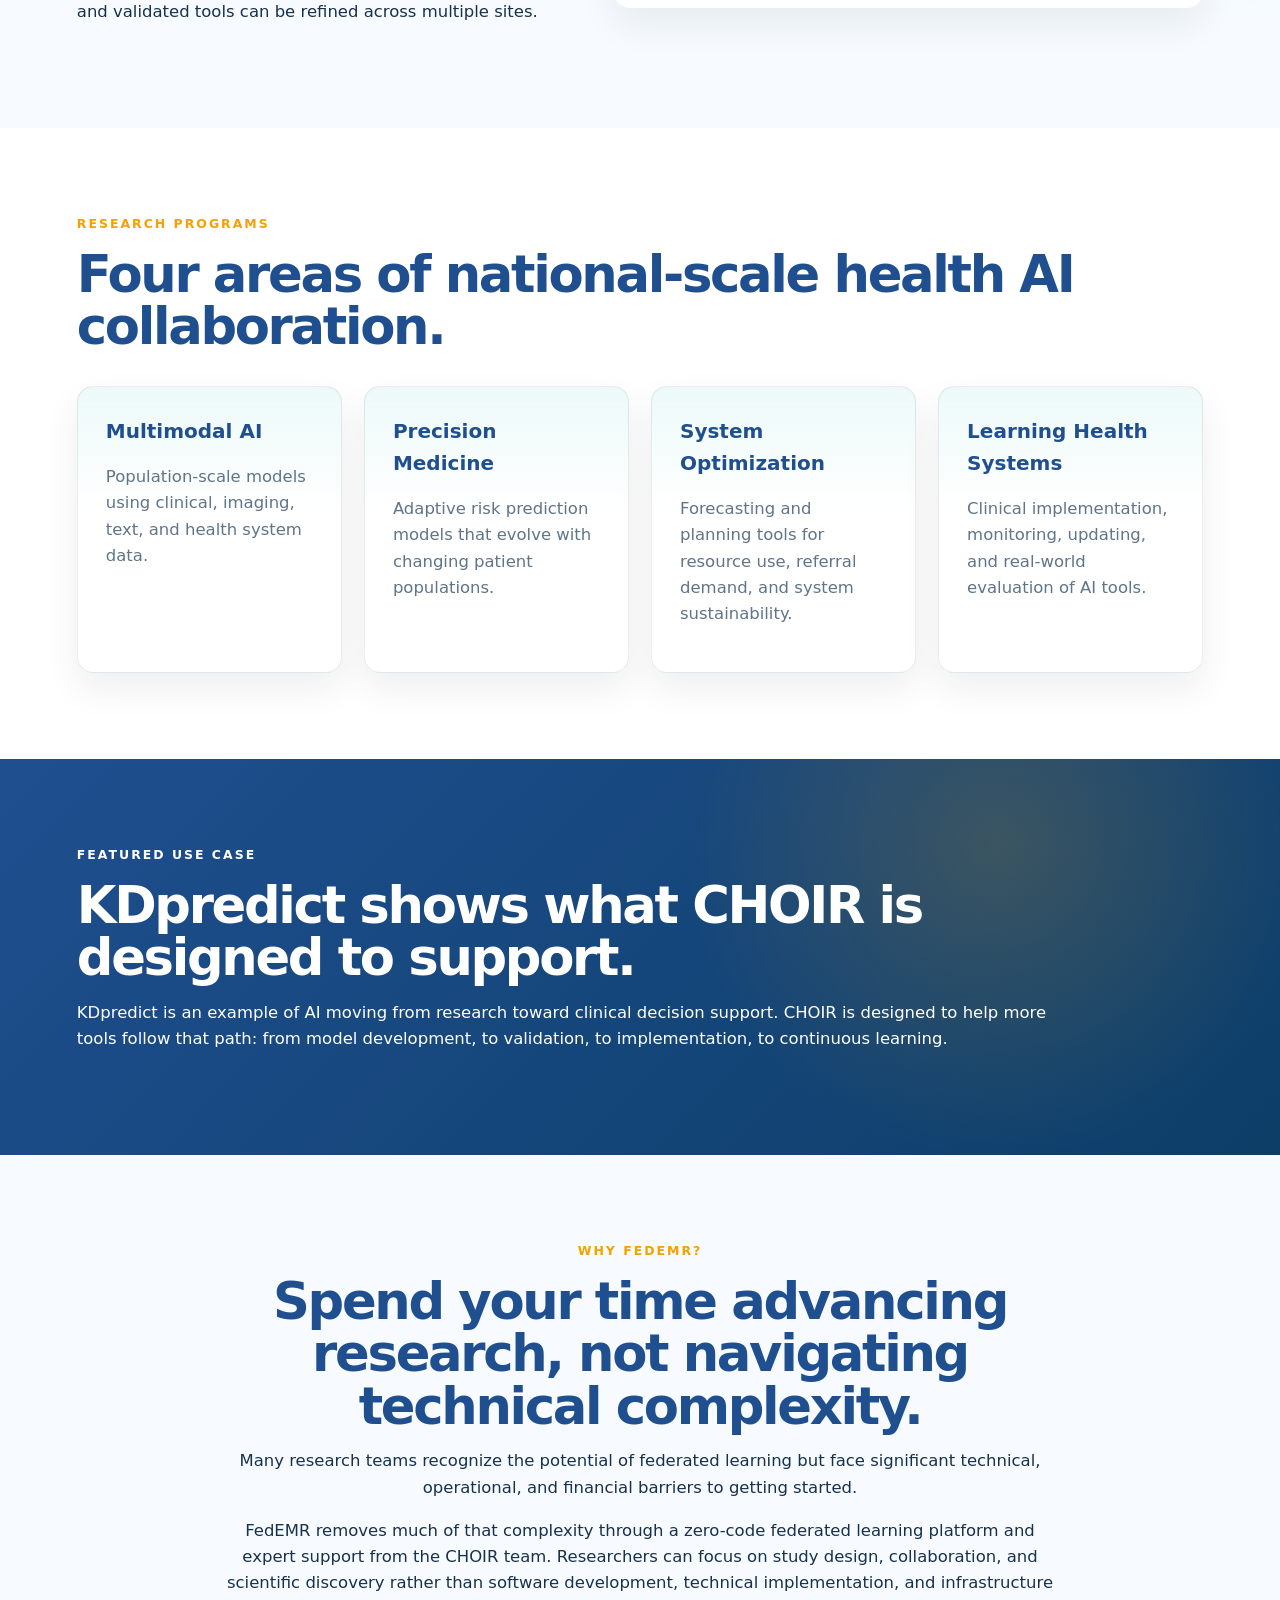
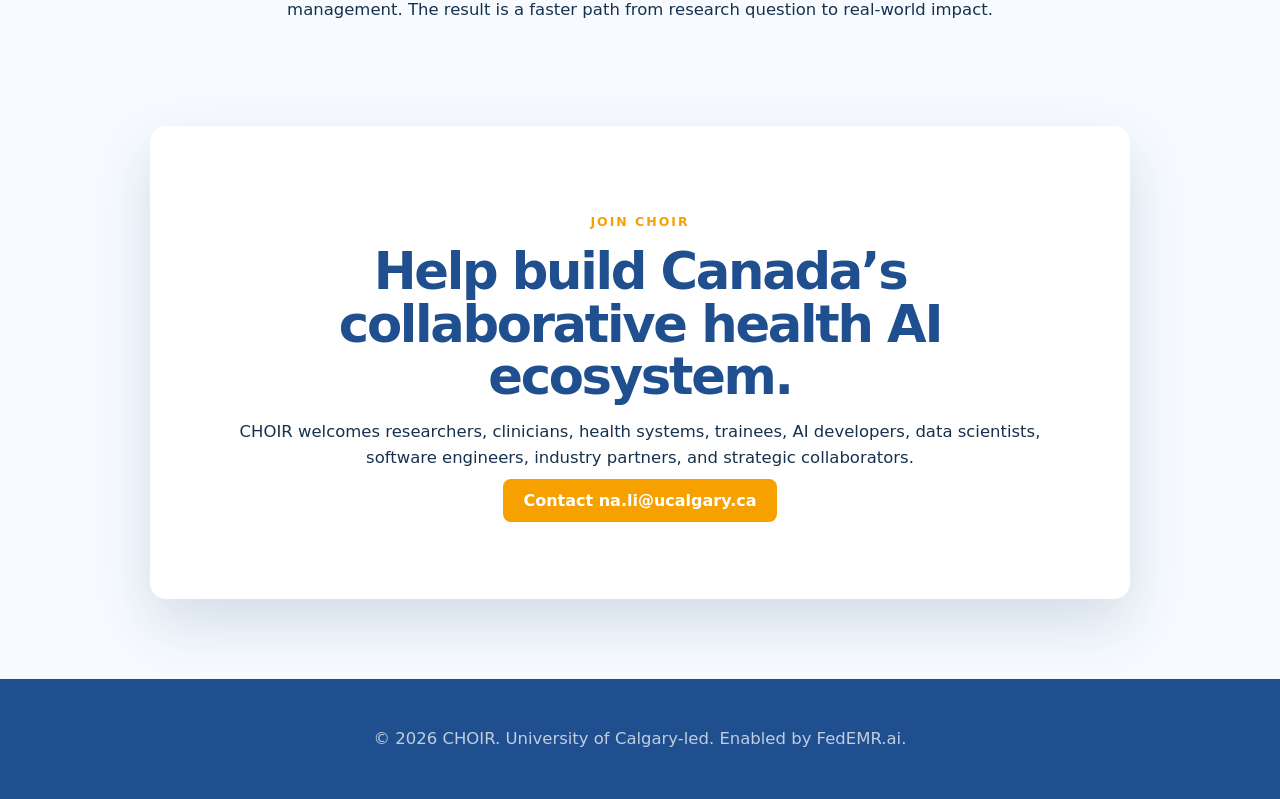
==== commit d5c91184: "Update index.html" ====
--- a/index.html
+++ b/index.html
@@ -65,10 +65,19 @@
     </section>
 <section class="section fedemr-section">
 
-  <div class="fedemr-header">
-    <div>
+  <div class="fedemr-main">
+    <div class="fedemr-content">
       <p class="eyebrow">Enabled by FedEMR</p>
-      <h2>Federated learning access for CHOIR researchers.</h2>
+      <h2>Access federated learning without the technical burden.</h2>
+      <p>
+        CHOIR member researchers can access the FedEMR.ai zero-code federated learning
+        platform at no platform fee when collaborating with the CHOIR team.
+      </p>
+
+      <div class="fedemr-actions">
+        <a href="join.html" class="button primary">Join CHOIR to access FedEMR</a>
+        <a href="https://fedemr.ai" target="_blank" class="button fedemr-secondary">Visit FedEMR.ai</a>
+      </div>
     </div>
 
     <div class="fedemr-logo-card">
@@ -77,44 +86,21 @@
     </div>
   </div>
 
-  <div class="fedemr-grid">
-
-    <article class="fedemr-feature highlight">
-      <span>No platform fee</span>
-      <h3>Access FedEMR through CHOIR collaboration.</h3>
-      <p>
-        CHOIR member researchers can use the FedEMR.ai zero-code federated learning
-        platform at no platform fee when collaborating with the CHOIR team.
-      </p>
-    </article>
-
-    <article class="fedemr-feature">
-      <span>Zero-code workflow</span>
-      <h3>Run studies without becoming a software team.</h3>
-      <p>
-        Researchers can focus on study design, collaboration, and scientific discovery
-        instead of software development, technical setup, and infrastructure management.
-      </p>
-    </article>
-
-    <article class="fedemr-feature">
-      <span>Privacy-preserving</span>
-      <h3>Collaborate without moving patient-level data.</h3>
-      <p>
-        FedEMR supports multi-site AI research where sensitive data remain within local
-        institutional environments.
-      </p>
-    </article>
-
-    <article class="fedemr-feature">
-      <span>Faster path to impact</span>
-      <h3>Move from research question to implementation faster.</h3>
-      <p>
-        CHOIR and FedEMR help teams reduce technical barriers, accelerate collaboration,
-        and translate health AI research into real-world use.
-      </p>
-    </article>
-
+  <div class="fedemr-benefit-row">
+    <div>
+      <strong>No platform fee</strong>
+      <span>Access FedEMR through CHOIR collaboration.</span>
+    </div>
+
+    <div>
+      <strong>Zero-code workflow</strong>
+      <span>Focus on research questions, not software setup.</span>
+    </div>
+
+    <div>
+      <strong>Data stays local</strong>
+      <span>Run multi-site studies without moving patient-level data.</span>
+    </div>
   </div>
 
 </section>
--- a/style.css
+++ b/style.css
@@ -515,3 +515,111 @@
   text-align: center;
   gap: 1rem;
 }
+/* ===== Modern FedEMR Section ===== */
+
+.fedemr-section {
+  max-width: 1200px;
+  margin: 0 auto;
+}
+
+.fedemr-header {
+  display: grid;
+  grid-template-columns: 1.3fr 0.7fr;
+  gap: 2rem;
+  align-items: center;
+  margin-bottom: 2rem;
+}
+
+.fedemr-header h2 {
+  max-width: 850px;
+}
+
+.fedemr-grid {
+  display: grid;
+  grid-template-columns: repeat(4, 1fr);
+  gap: 18px;
+}
+
+.fedemr-feature {
+  min-height: 260px;
+  padding: 1.5rem;
+  border-radius: 20px;
+  background: white;
+  border: 1px solid rgba(31, 79, 143, 0.12);
+  box-shadow: 0 16px 36px rgba(21, 55, 102, 0.08);
+}
+
+.fedemr-feature.highlight {
+  background: linear-gradient(135deg, var(--navy), #0c3e68);
+  color: white;
+}
+
+.fedemr-feature.highlight h3,
+.fedemr-feature.highlight p {
+  color: white;
+}
+
+.fedemr-feature span {
+  display: inline-block;
+  margin-bottom: 1rem;
+  color: var(--gold);
+  font-size: 0.72rem;
+  font-weight: 900;
+  letter-spacing: 0.14em;
+  text-transform: uppercase;
+}
+
+.fedemr-feature h3 {
+  margin-bottom: 0.75rem;
+  line-height: 1.15;
+}
+
+.fedemr-feature p {
+  margin: 0;
+  color: var(--muted);
+  font-size: 0.96rem;
+}
+
+.fedemr-logo-card {
+  display: flex;
+  flex-direction: column;
+  align-items: center;
+  justify-content: center;
+
+  padding: 2rem;
+  border-radius: 22px;
+  background: white;
+  border: 1px solid rgba(31, 79, 143, 0.12);
+  box-shadow: 0 16px 36px rgba(21, 55, 102, 0.08);
+}
+
+.fedemr-logo-card p {
+  margin: 0 0 1rem;
+  color: var(--muted);
+  font-size: 0.72rem;
+  font-weight: 900;
+  letter-spacing: 0.16em;
+  text-transform: uppercase;
+}
+
+.fedemr-logo-card img {
+  width: 100%;
+  max-width: 280px;
+  height: auto;
+}
+
+@media (max-width: 1000px) {
+  .fedemr-header {
+    grid-template-columns: 1fr;
+  }
+
+  .fedemr-grid {
+    grid-template-columns: repeat(2, 1fr);
+  }
+}
+
+@media (max-width: 650px) {
+  .fedemr-grid {
+    grid-template-columns: 1fr;
+  }
+}
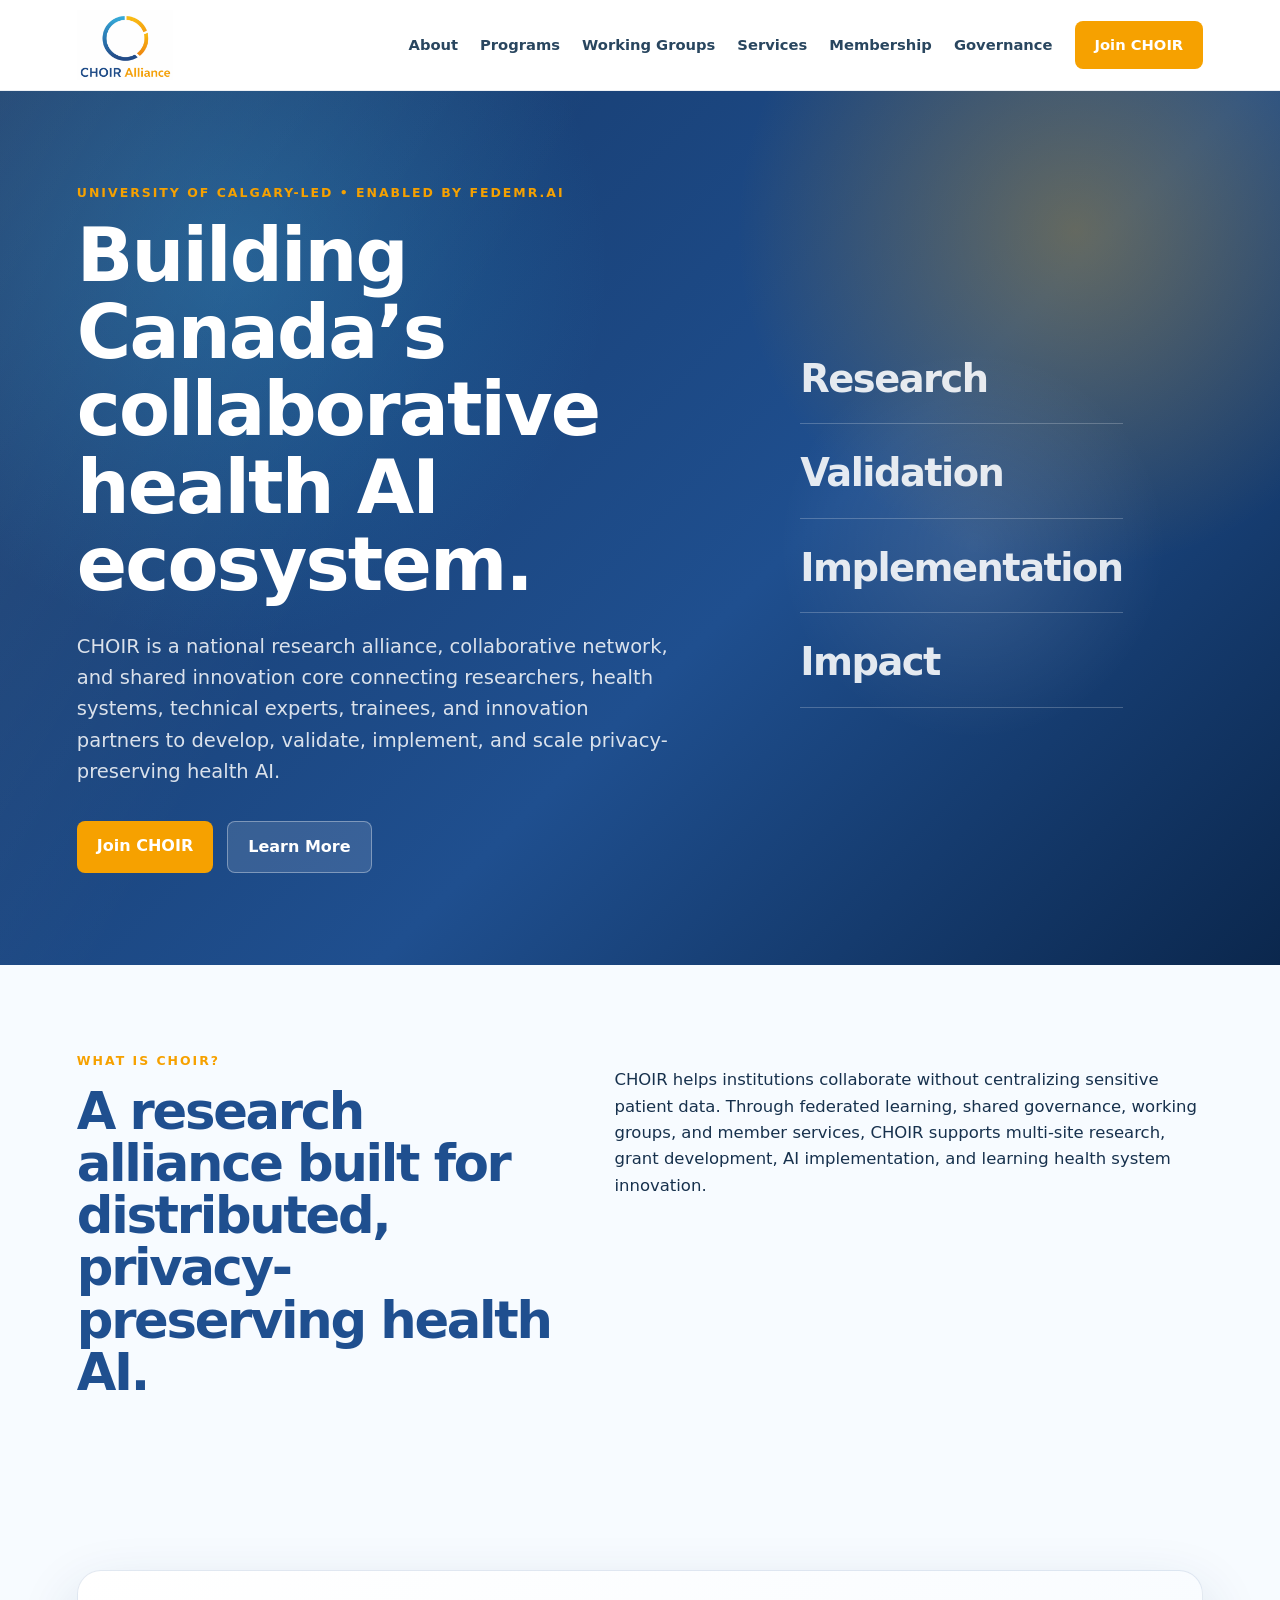
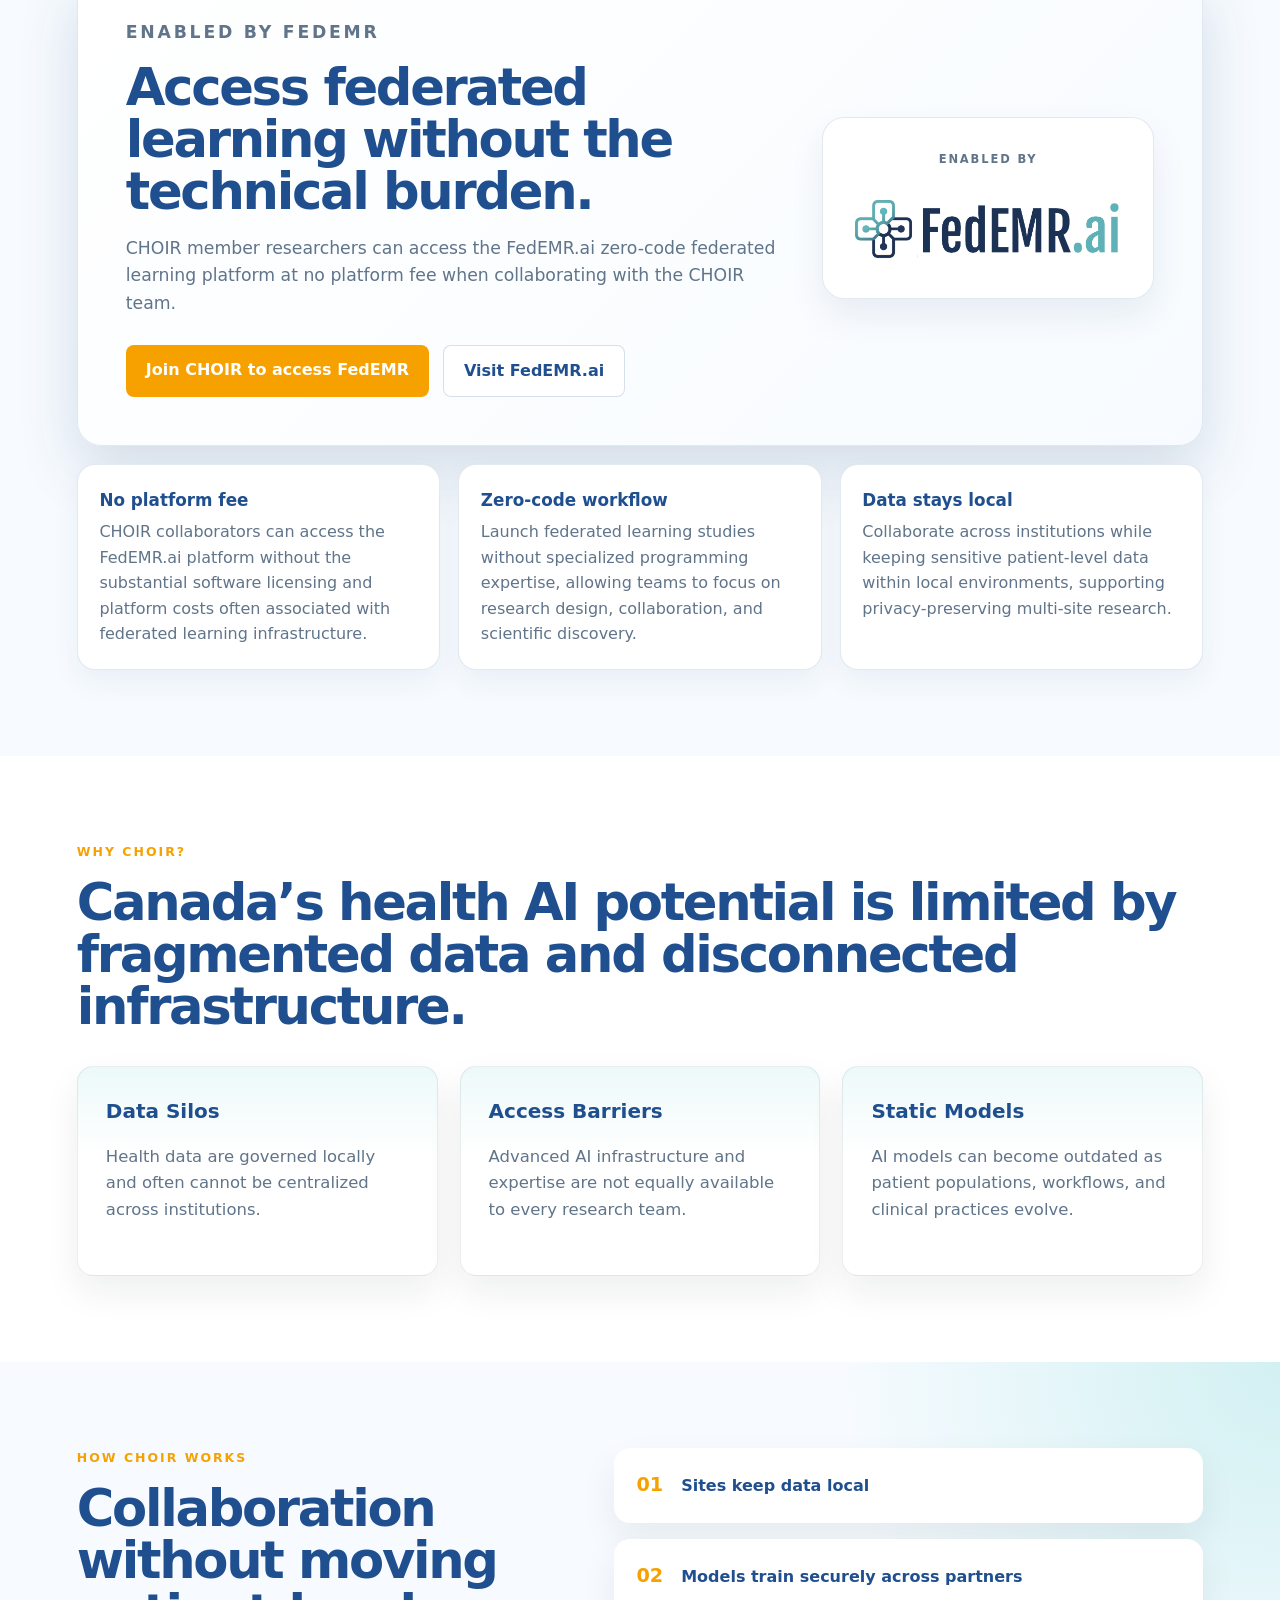
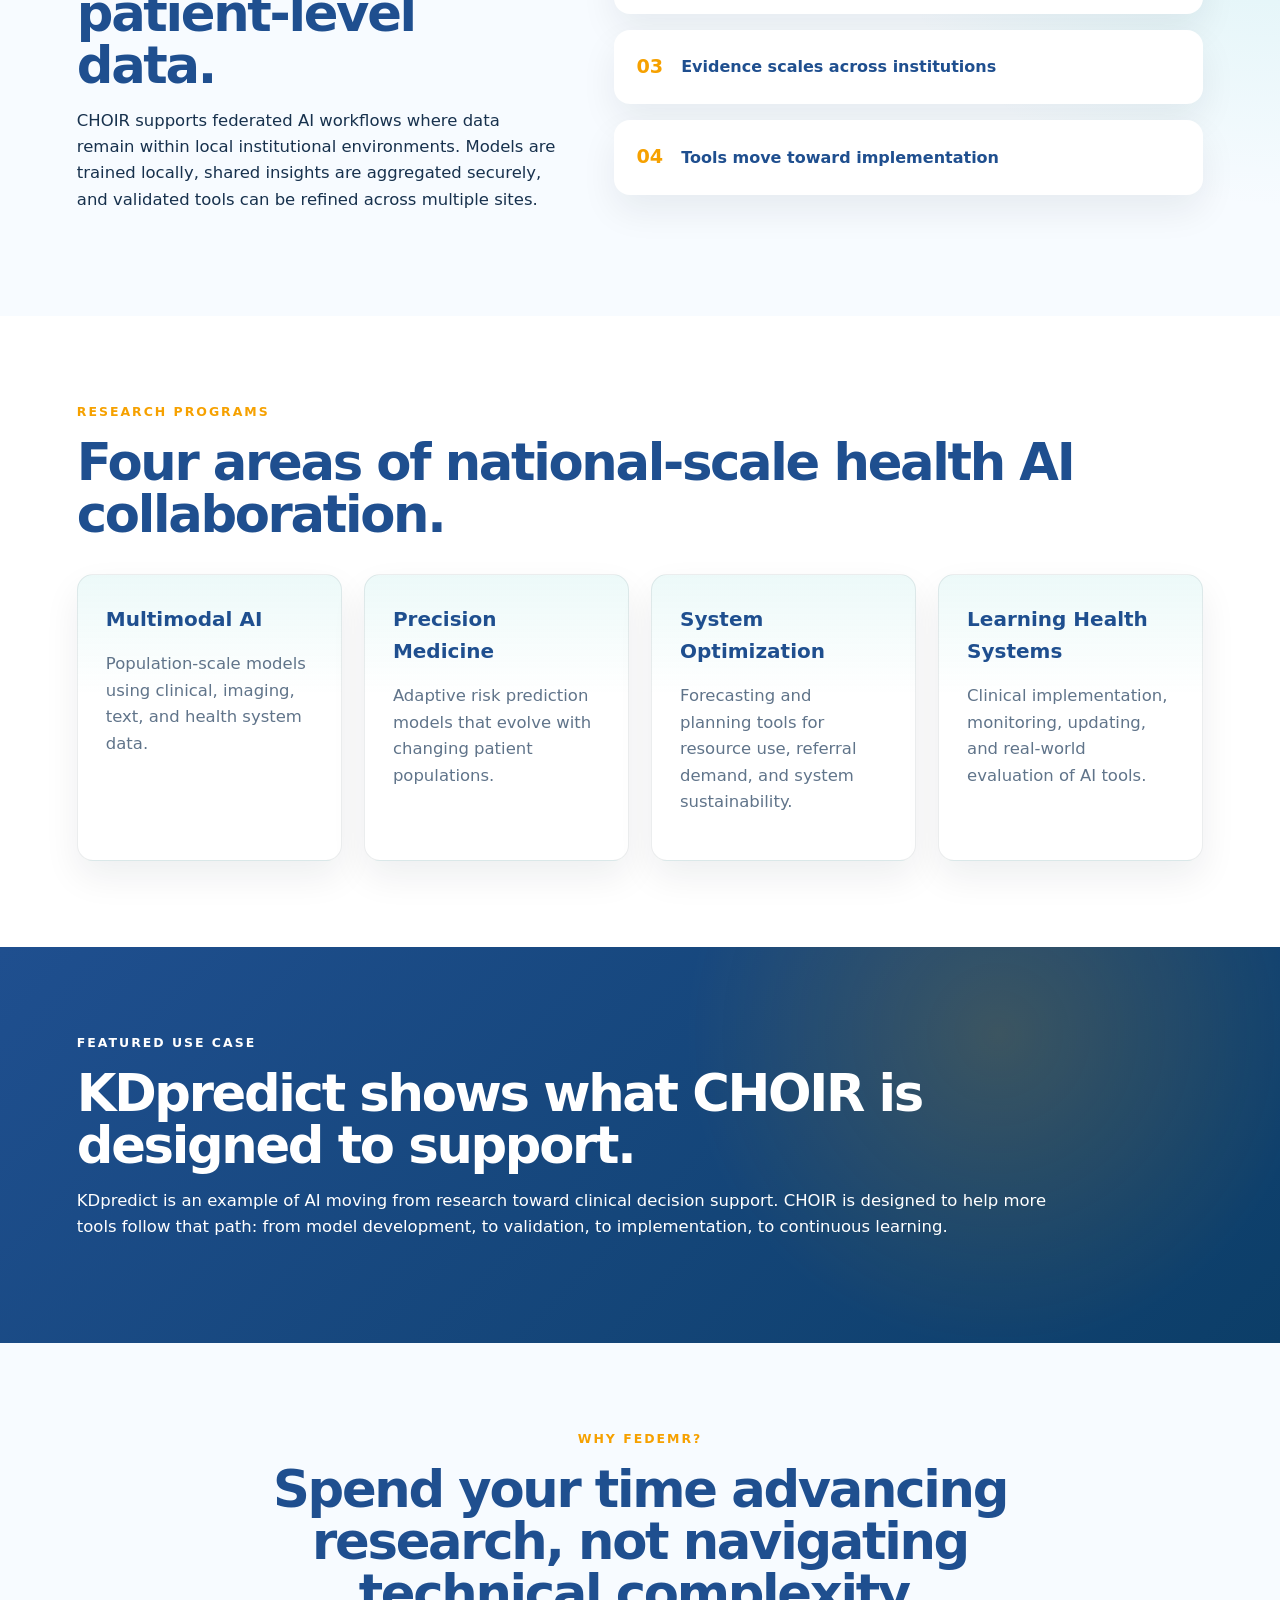
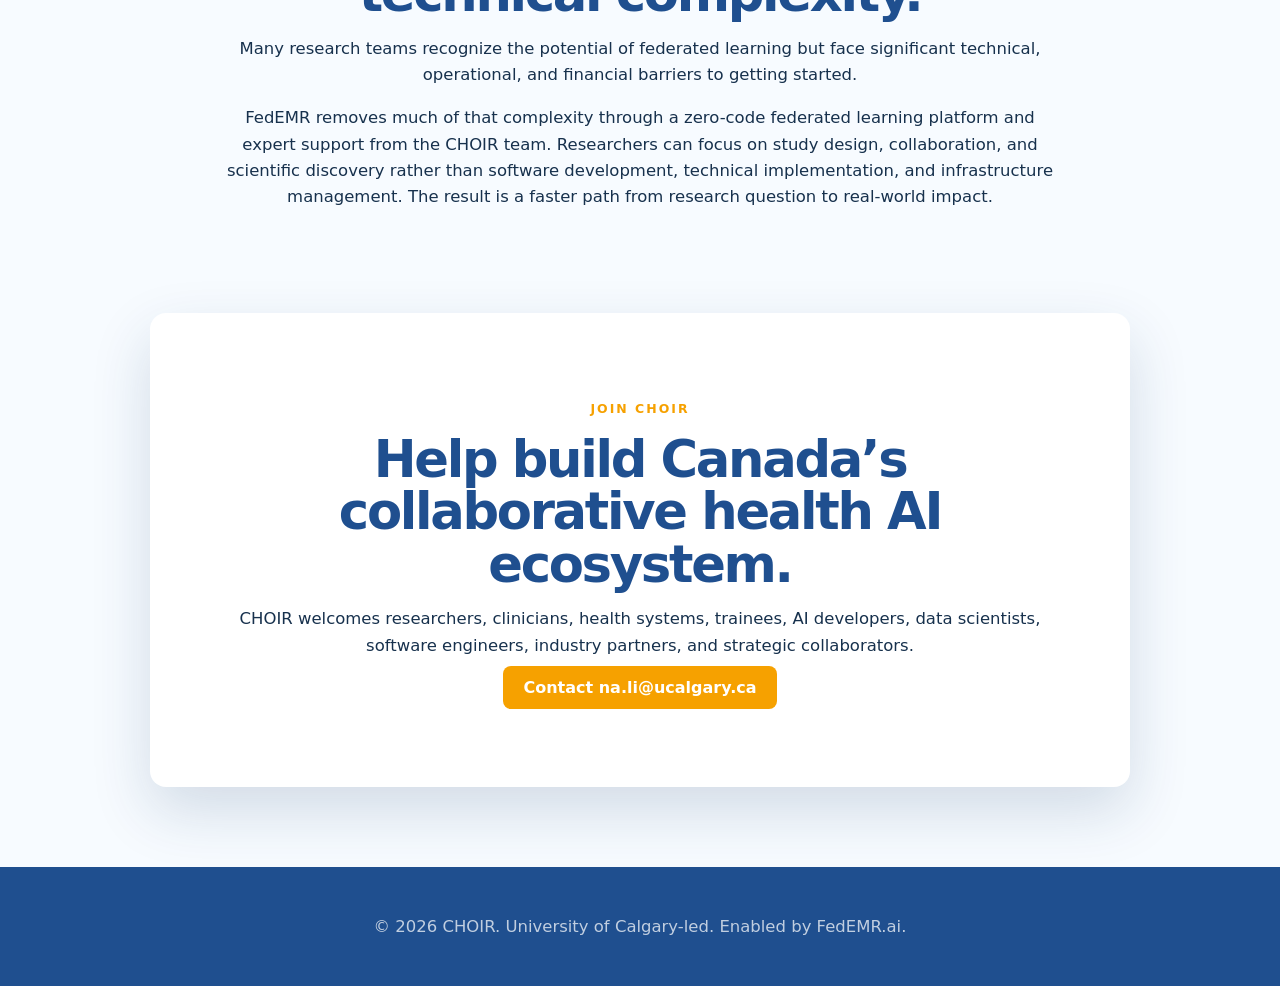
==== commit 17e180d1: "Update index.html" ====
--- a/index.html
+++ b/index.html
@@ -89,17 +89,23 @@
   <div class="fedemr-benefit-row">
     <div>
       <strong>No platform fee</strong>
-      <span>Access FedEMR through CHOIR collaboration.</span>
+<span>
+CHOIR collaborators can access the FedEMR.ai platform without the substantial software licensing and platform costs often associated with federated learning infrastructure.
+</span>
     </div>
 
     <div>
       <strong>Zero-code workflow</strong>
-      <span>Focus on research questions, not software setup.</span>
+<span>
+Launch federated learning studies without specialized programming expertise, allowing teams to focus on research design, collaboration, and scientific discovery.
+</span>
     </div>
 
     <div>
       <strong>Data stays local</strong>
-      <span>Run multi-site studies without moving patient-level data.</span>
+<span>
+Collaborate across institutions while keeping sensitive patient-level data within local environments, supporting privacy-preserving multi-site research.
+</span>
     </div>
   </div>
 
--- a/style.css
+++ b/style.css
@@ -623,3 +623,77 @@
     grid-template-columns: 1fr;
   }
 }
+/* ===== Horizontal FedEMR Section ===== */
+
+.fedemr-section {
+  max-width: none;
+  margin: 0;
+}
+
+.fedemr-main {
+  display: grid;
+  grid-template-columns: 1.6fr 0.8fr;
+  gap: 2rem;
+  align-items: center;
+  padding: 3rem;
+  border-radius: 24px;
+  background: linear-gradient(135deg, #ffffff, #f7fbff);
+  border: 1px solid rgba(31, 79, 143, 0.12);
+  box-shadow: var(--shadow);
+}
+
+.fedemr-content p {
+  max-width: 760px;
+  color: var(--muted);
+  font-size: 1.08rem;
+}
+
+.fedemr-actions {
+  display: flex;
+  flex-wrap: wrap;
+  gap: 14px;
+  margin-top: 1.75rem;
+}
+
+.fedemr-secondary {
+  color: var(--navy);
+  background: white;
+  border: 1px solid rgba(31, 79, 143, 0.18);
+}
+
+.fedemr-logo-card p {
+  margin: 0 0 1rem;
+}
+
+.fedemr-benefit-row {
+  display: grid;
+  grid-template-columns: repeat(3, 1fr);
+  gap: 18px;
+  margin-top: 18px;
+}
+
+.fedemr-benefit-row div {
+  padding: 1.35rem;
+  border-radius: 18px;
+  background: white;
+  border: 1px solid rgba(31, 79, 143, 0.12);
+  box-shadow: 0 12px 28px rgba(21, 55, 102, 0.06);
+}
+
+.fedemr-benefit-row strong {
+  display: block;
+  margin-bottom: 0.35rem;
+  color: var(--navy);
+  font-size: 1.05rem;
+}
+
+.fedemr-benefit-row span {
+  color: var(--muted);
+}
+
+@media (max-width: 900px) {
+  .fedemr-main,
+  .fedemr-benefit-row {
+    grid-template-columns: 1fr;
+  }
+}
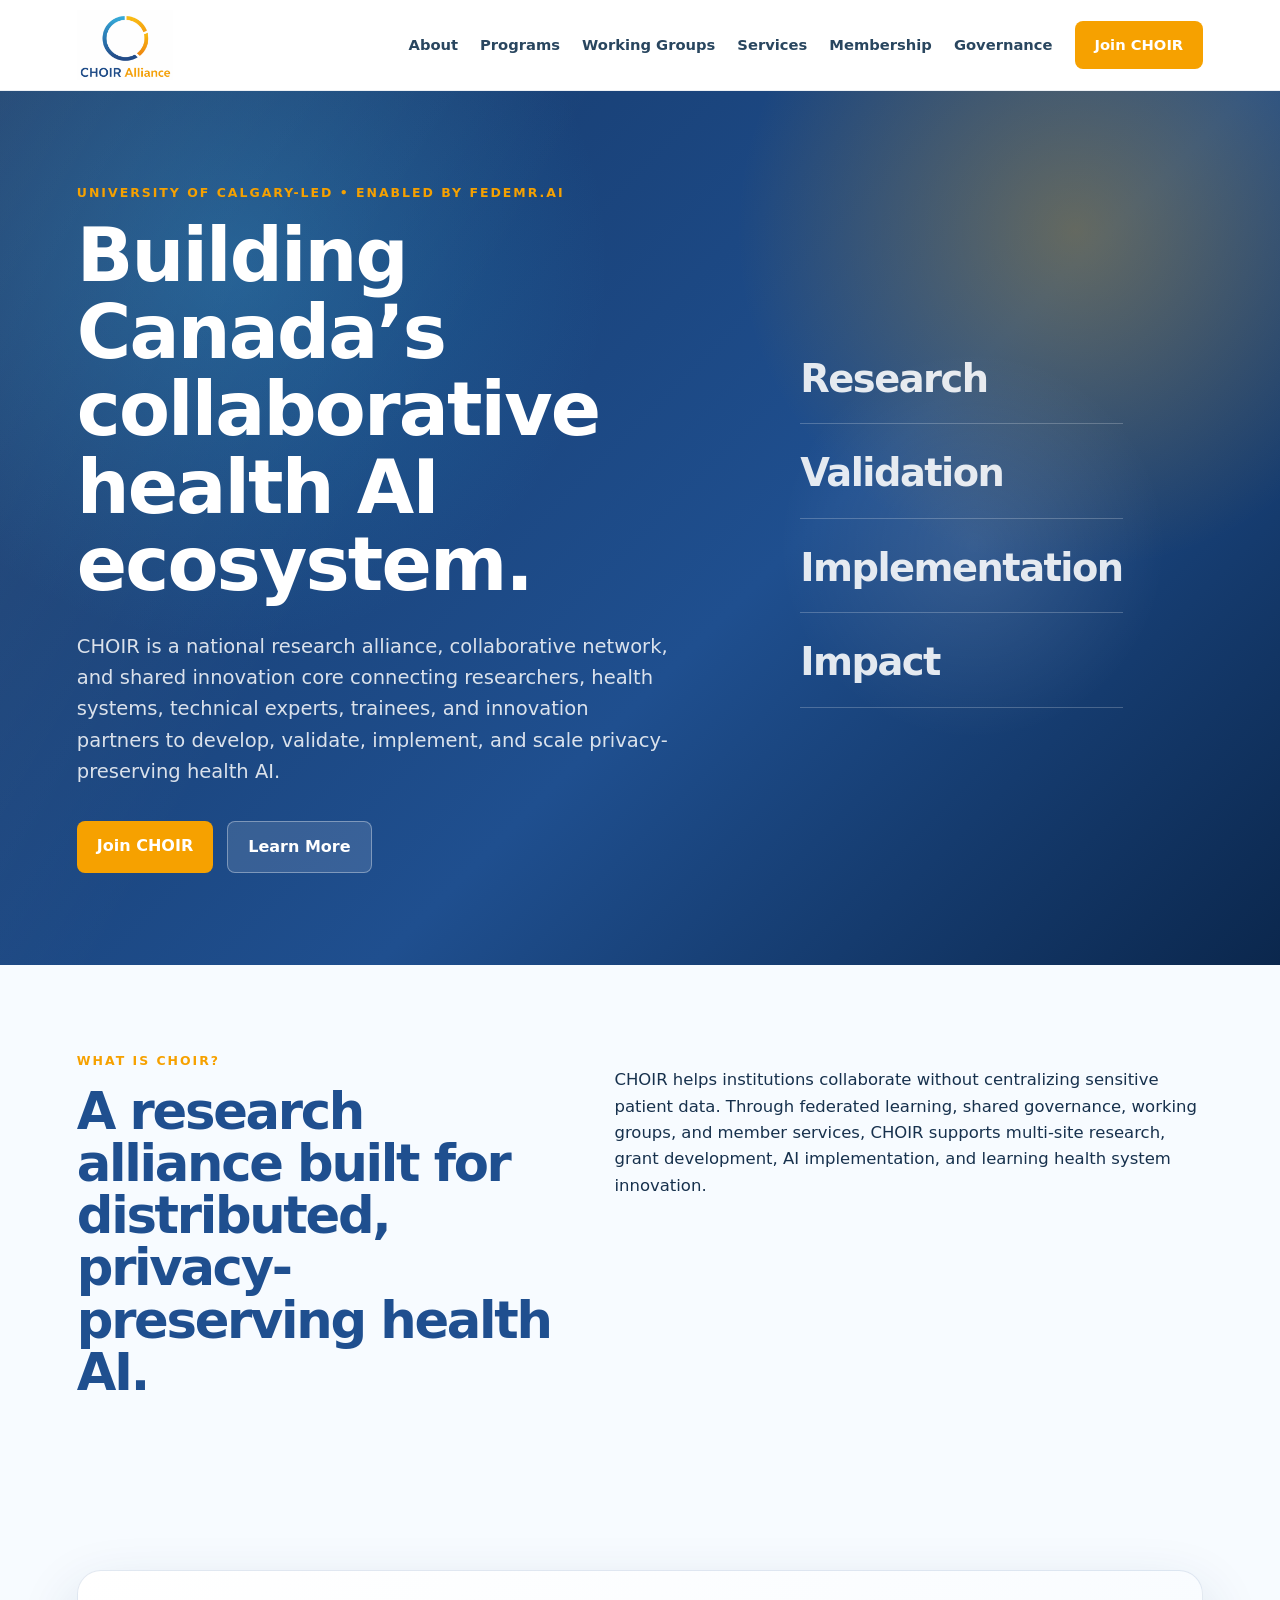
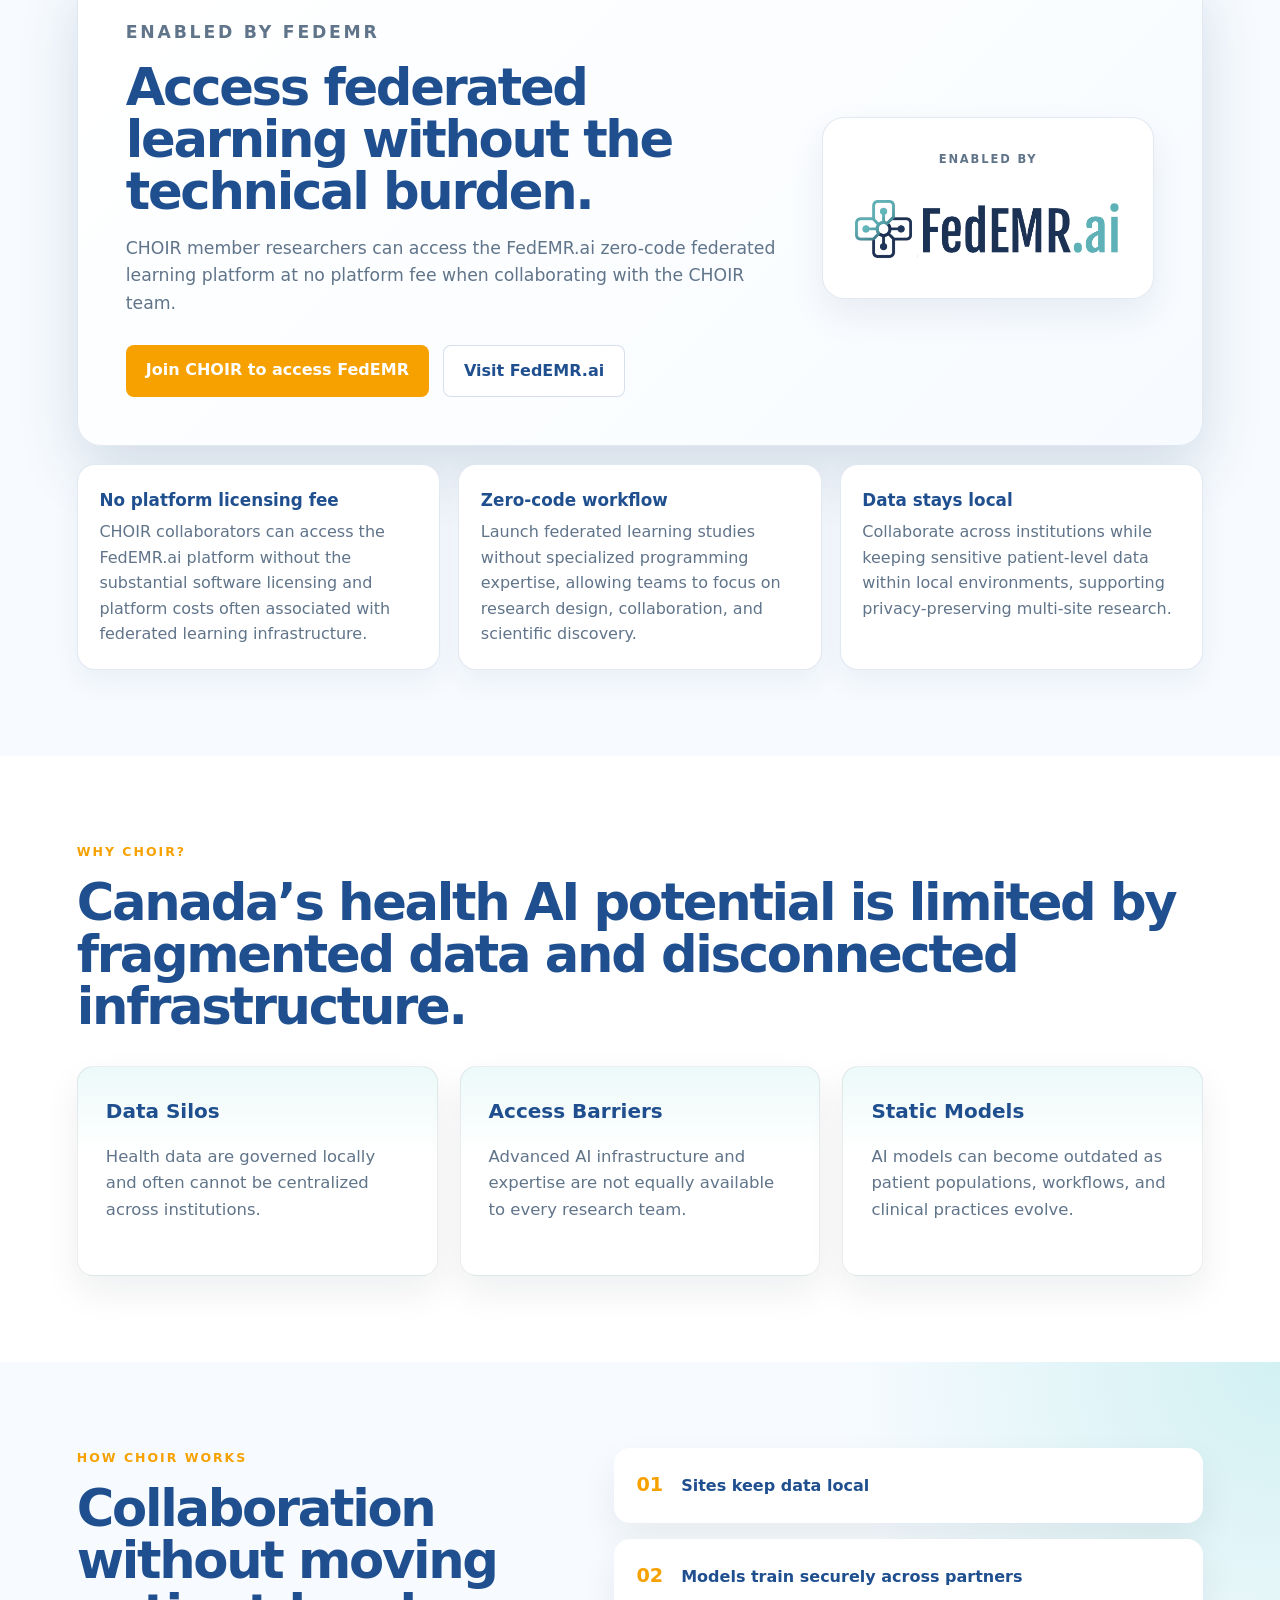
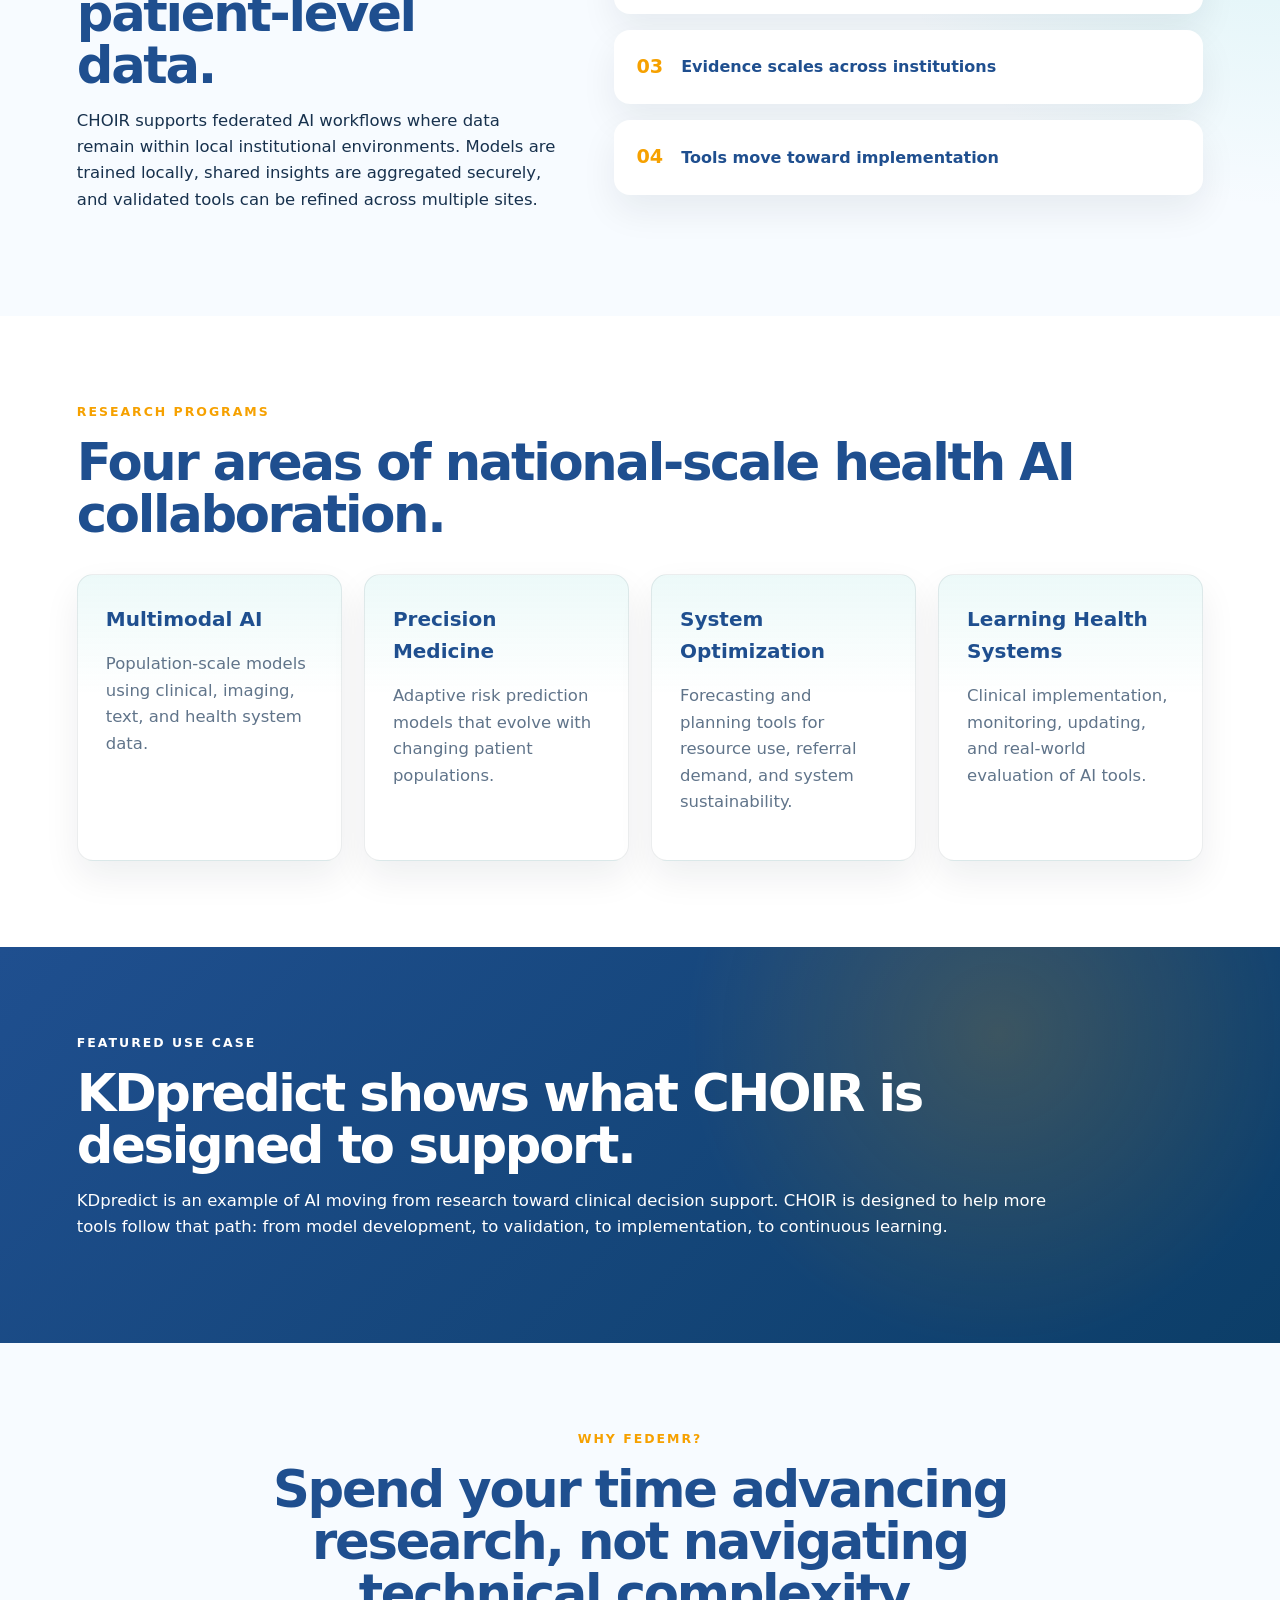
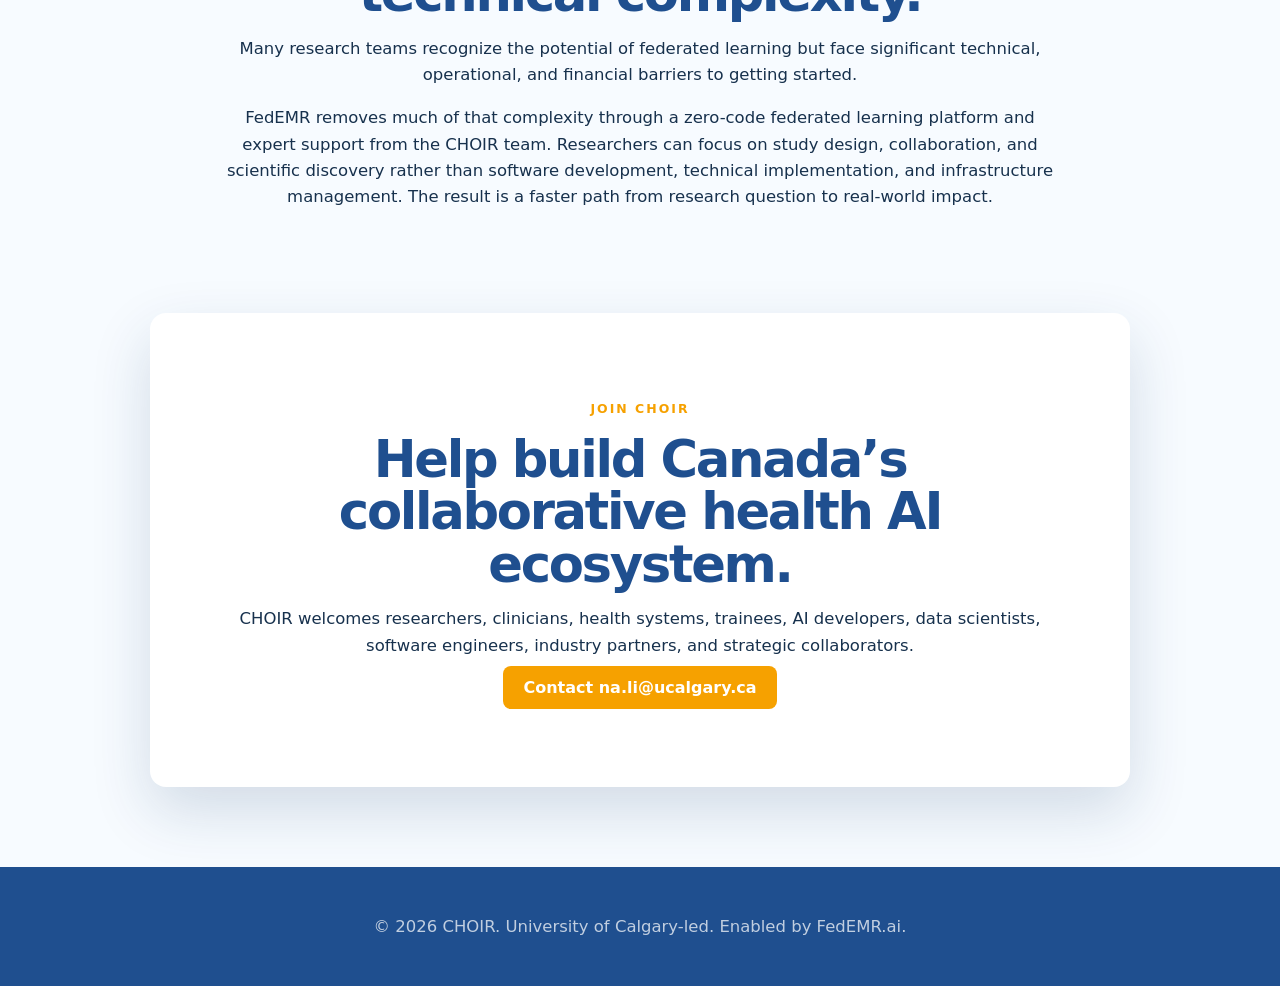
==== commit 72306d69: "Update index.html" ====
--- a/index.html
+++ b/index.html
@@ -88,7 +88,7 @@
 
   <div class="fedemr-benefit-row">
     <div>
-      <strong>No platform fee</strong>
+      <strong>No platform licensing fee</strong>
 <span>
 CHOIR collaborators can access the FedEMR.ai platform without the substantial software licensing and platform costs often associated with federated learning infrastructure.
 </span>
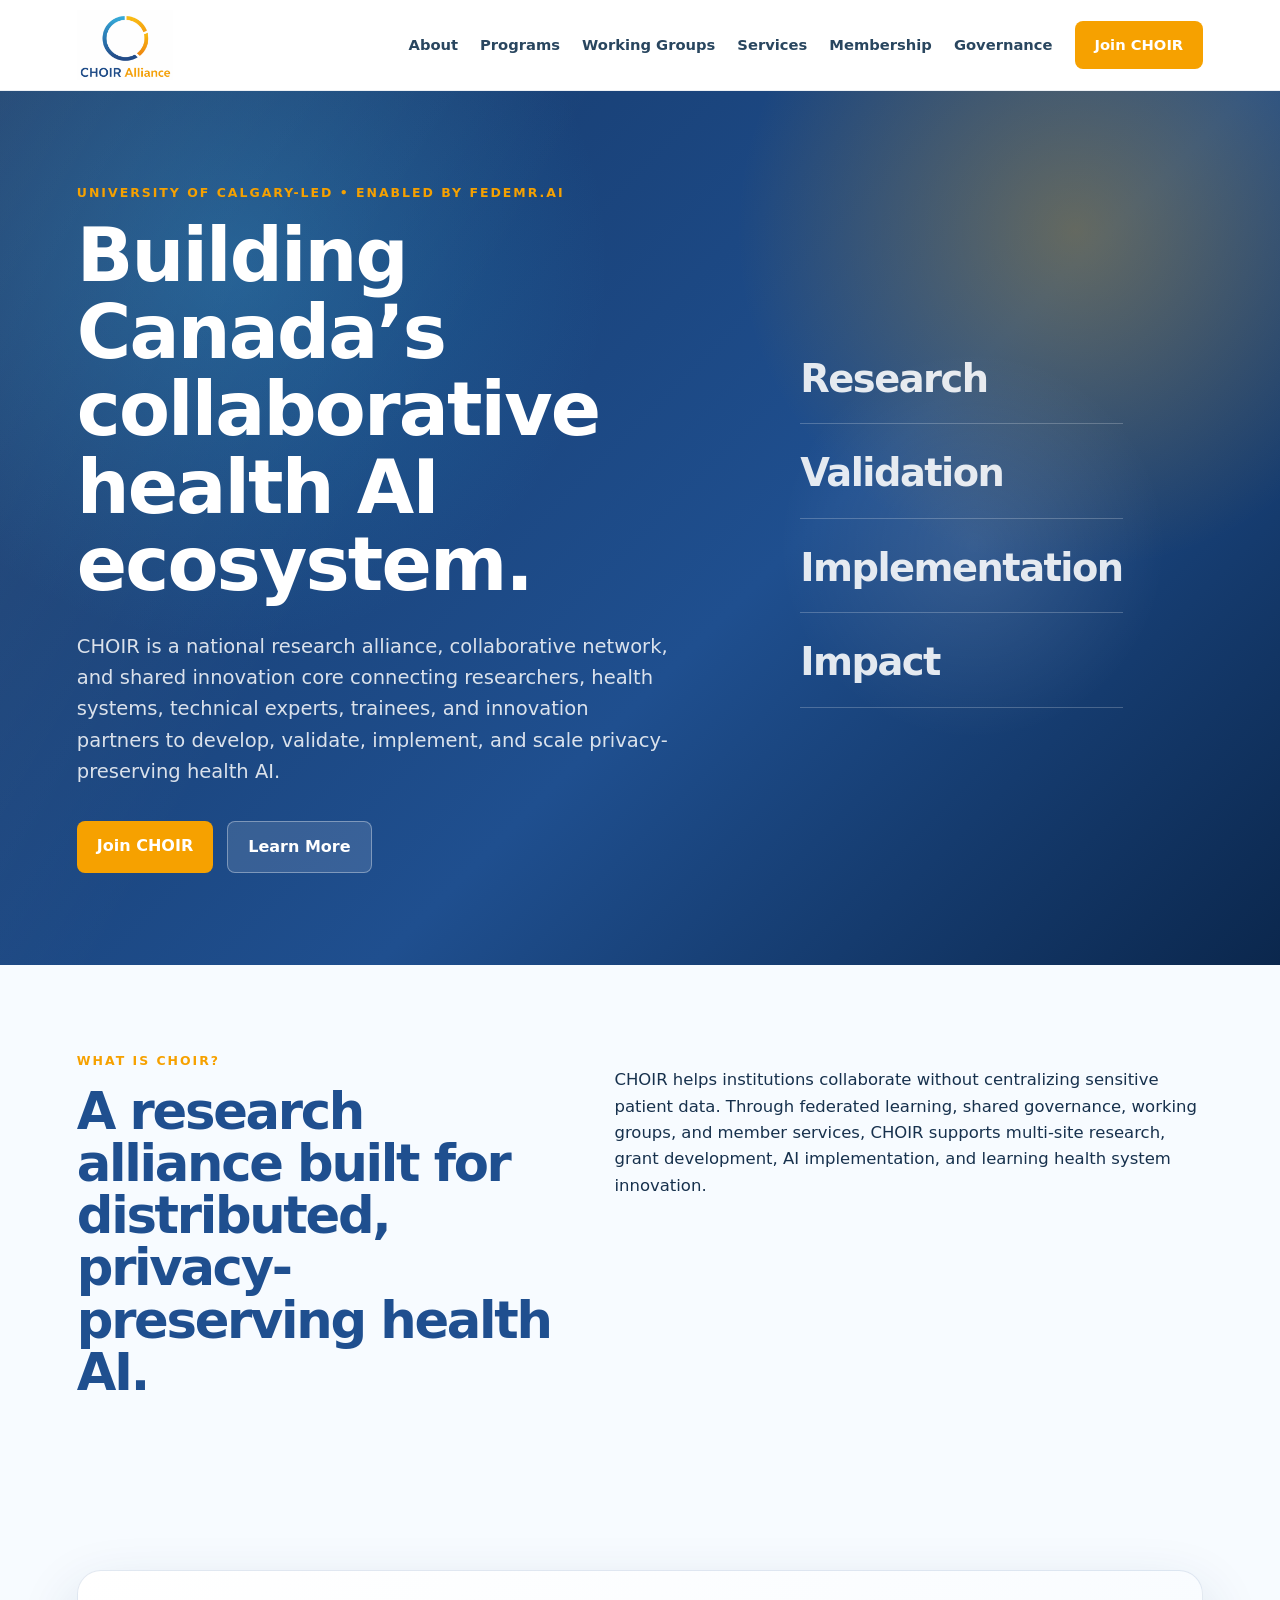
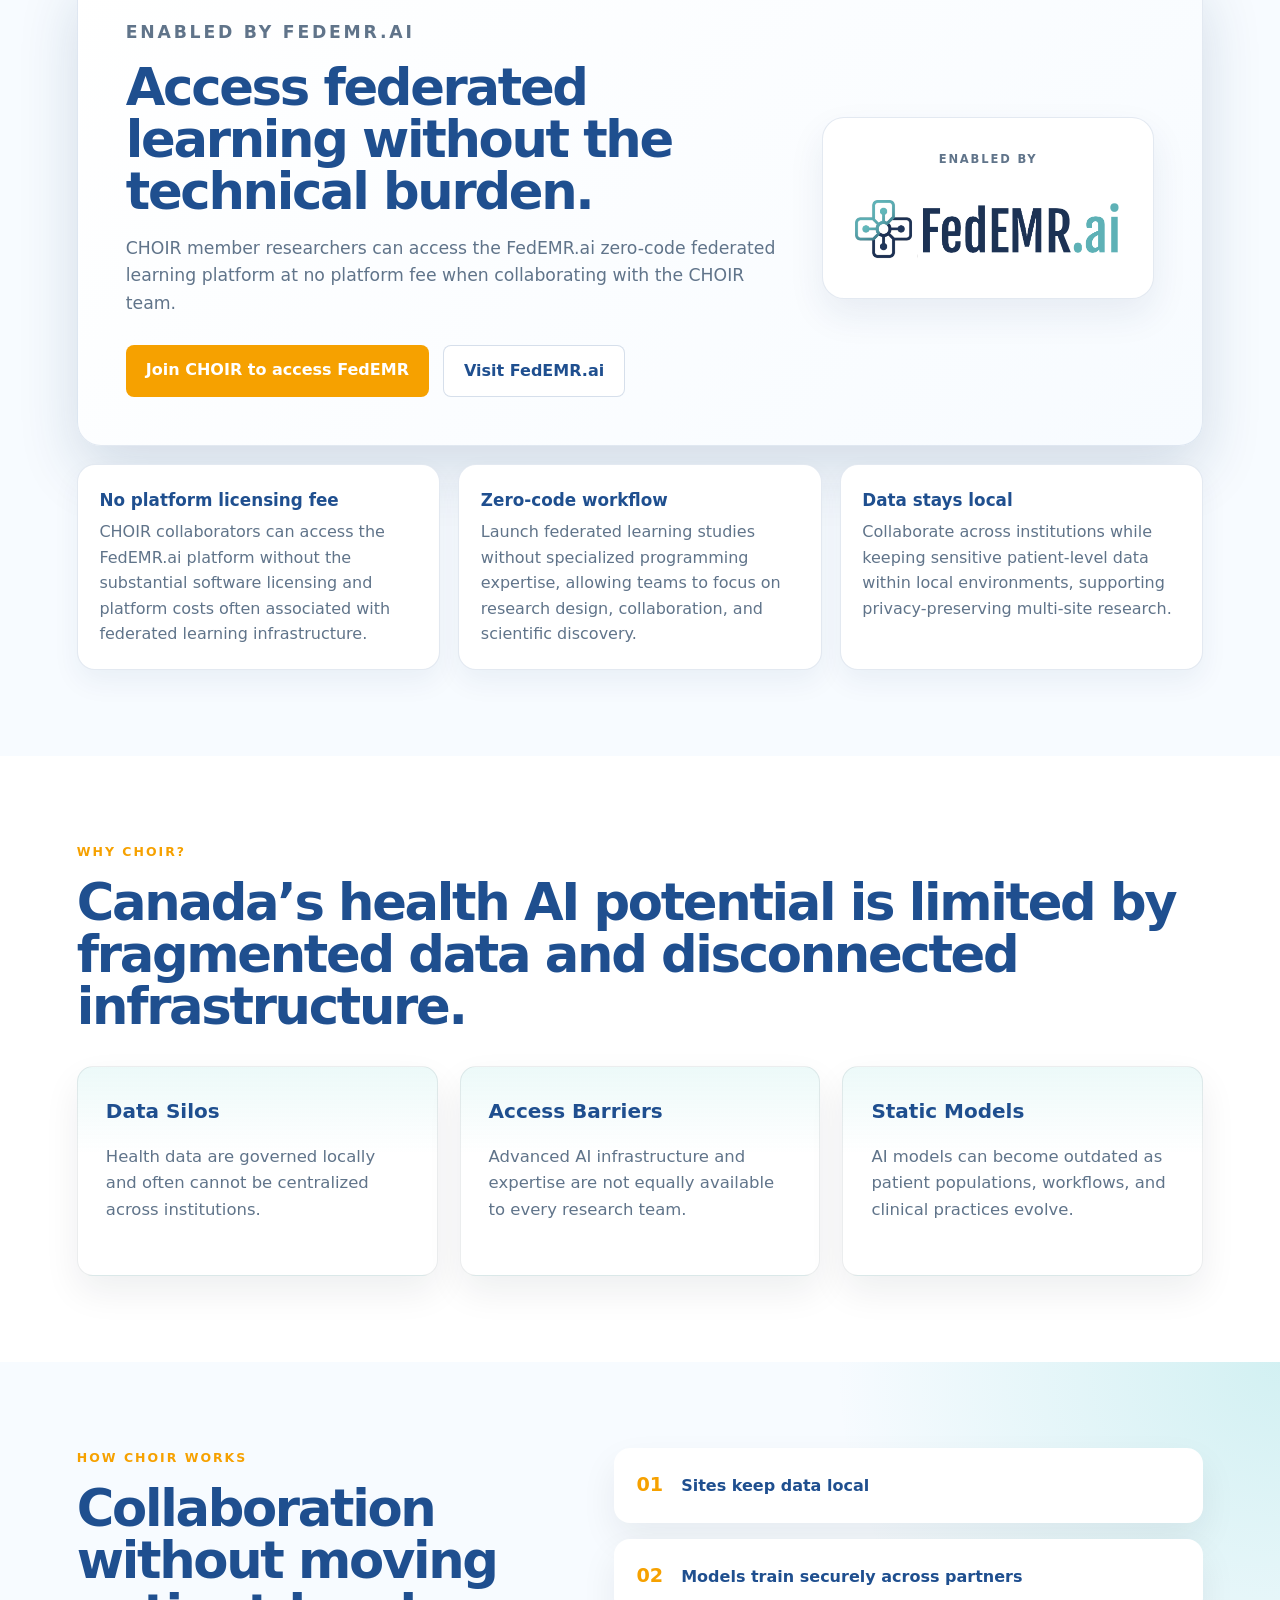
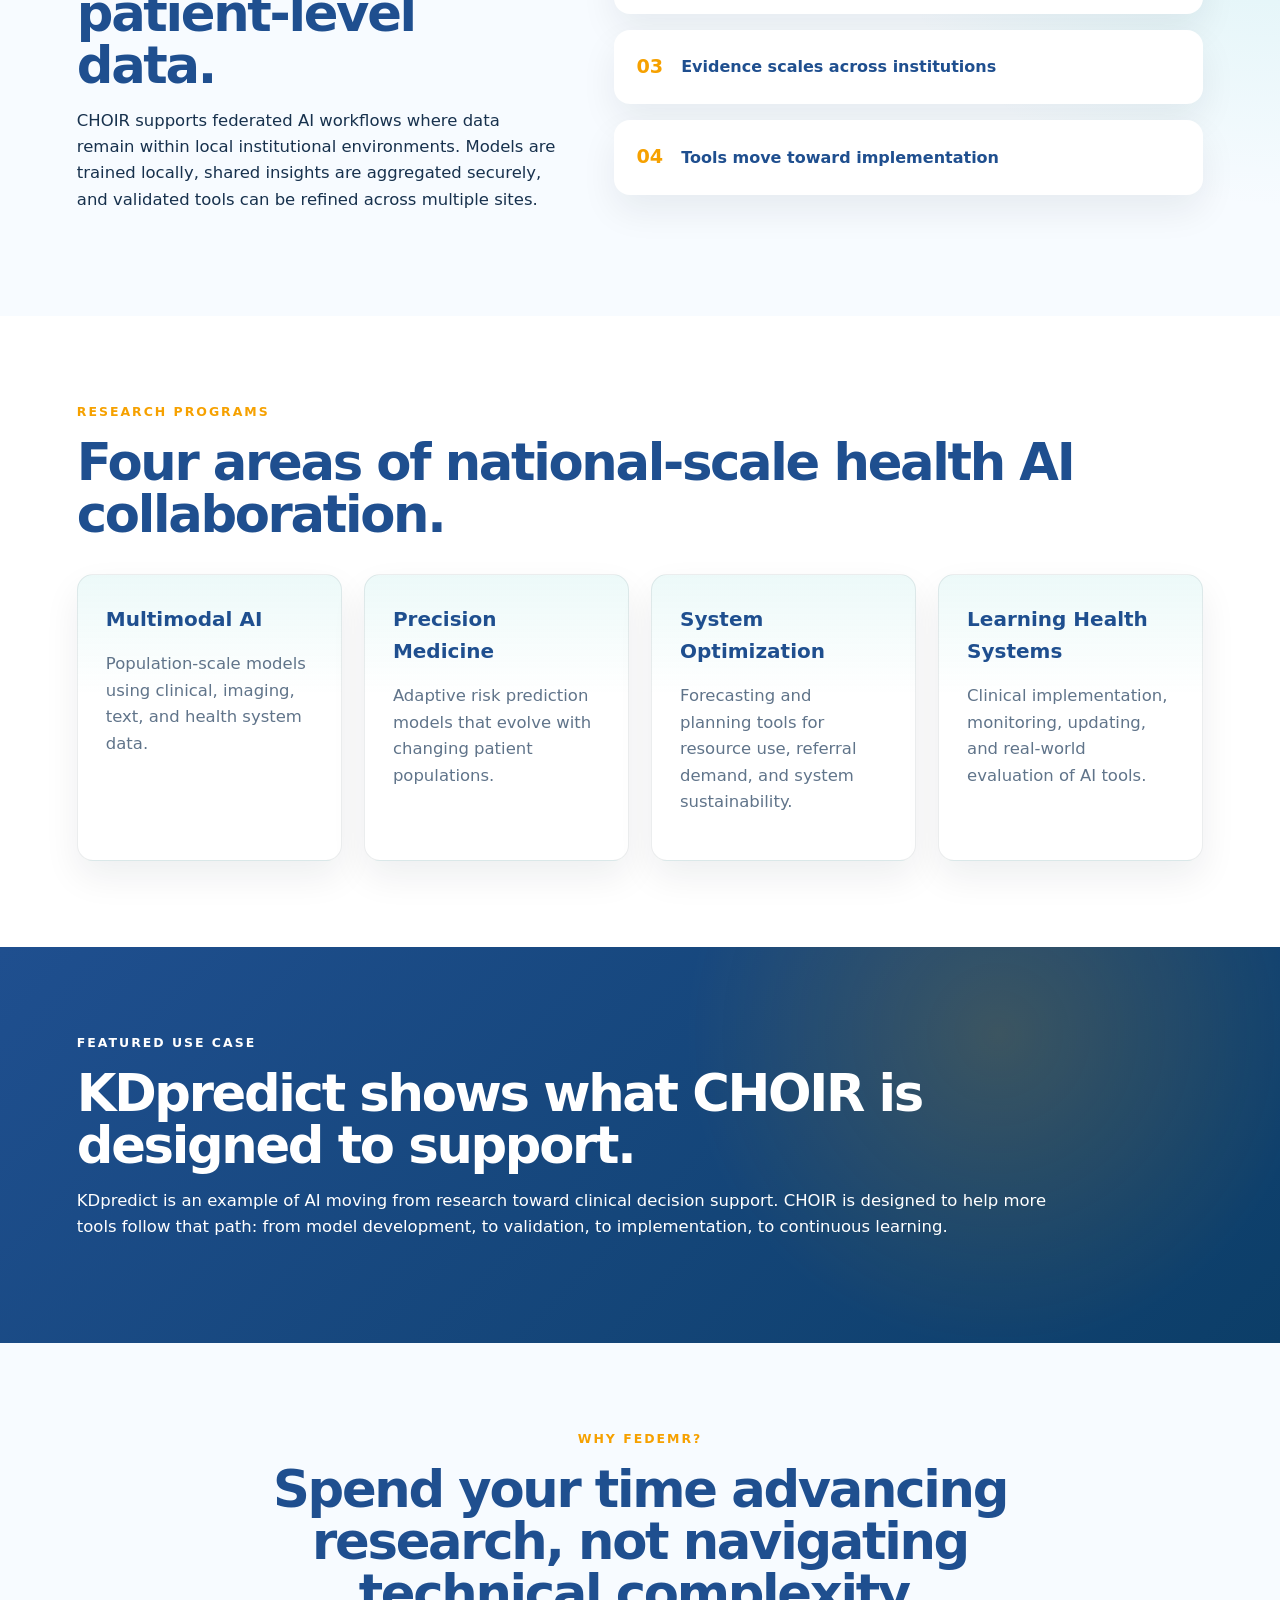
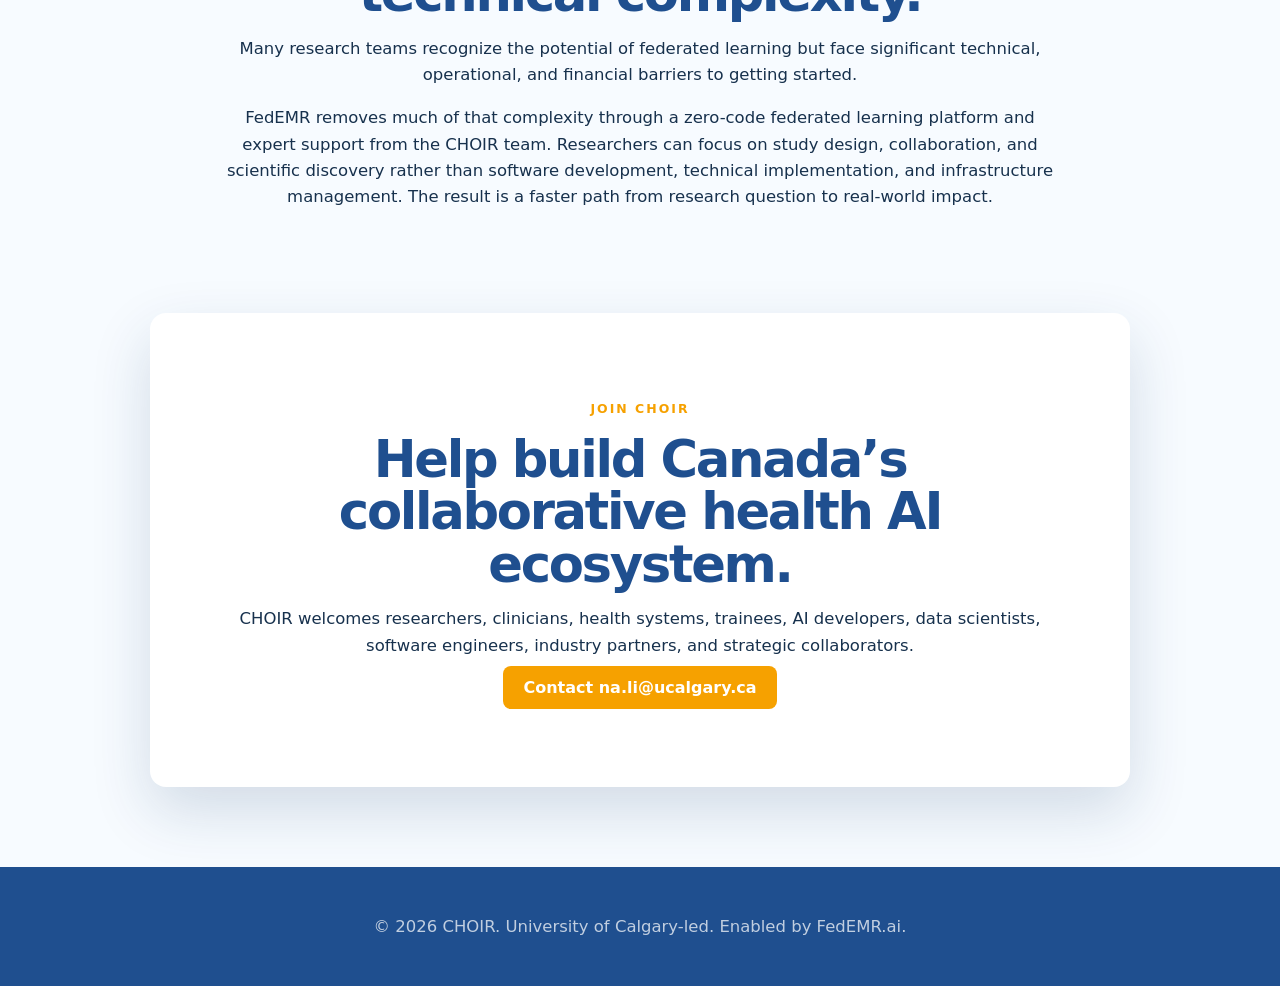
==== commit 0ae540b2: "Update index.html" ====
--- a/index.html
+++ b/index.html
@@ -67,7 +67,7 @@
 
   <div class="fedemr-main">
     <div class="fedemr-content">
-      <p class="eyebrow">Enabled by FedEMR</p>
+      <p class="eyebrow">Enabled by FedEMR.ai</p>
       <h2>Access federated learning without the technical burden.</h2>
       <p>
         CHOIR member researchers can access the FedEMR.ai zero-code federated learning
--- a/style.css
+++ b/style.css
@@ -697,3 +697,6 @@
     grid-template-columns: 1fr;
   }
 }
+.fedemr-benefit-row div {
+  min-height: 150px;
+}
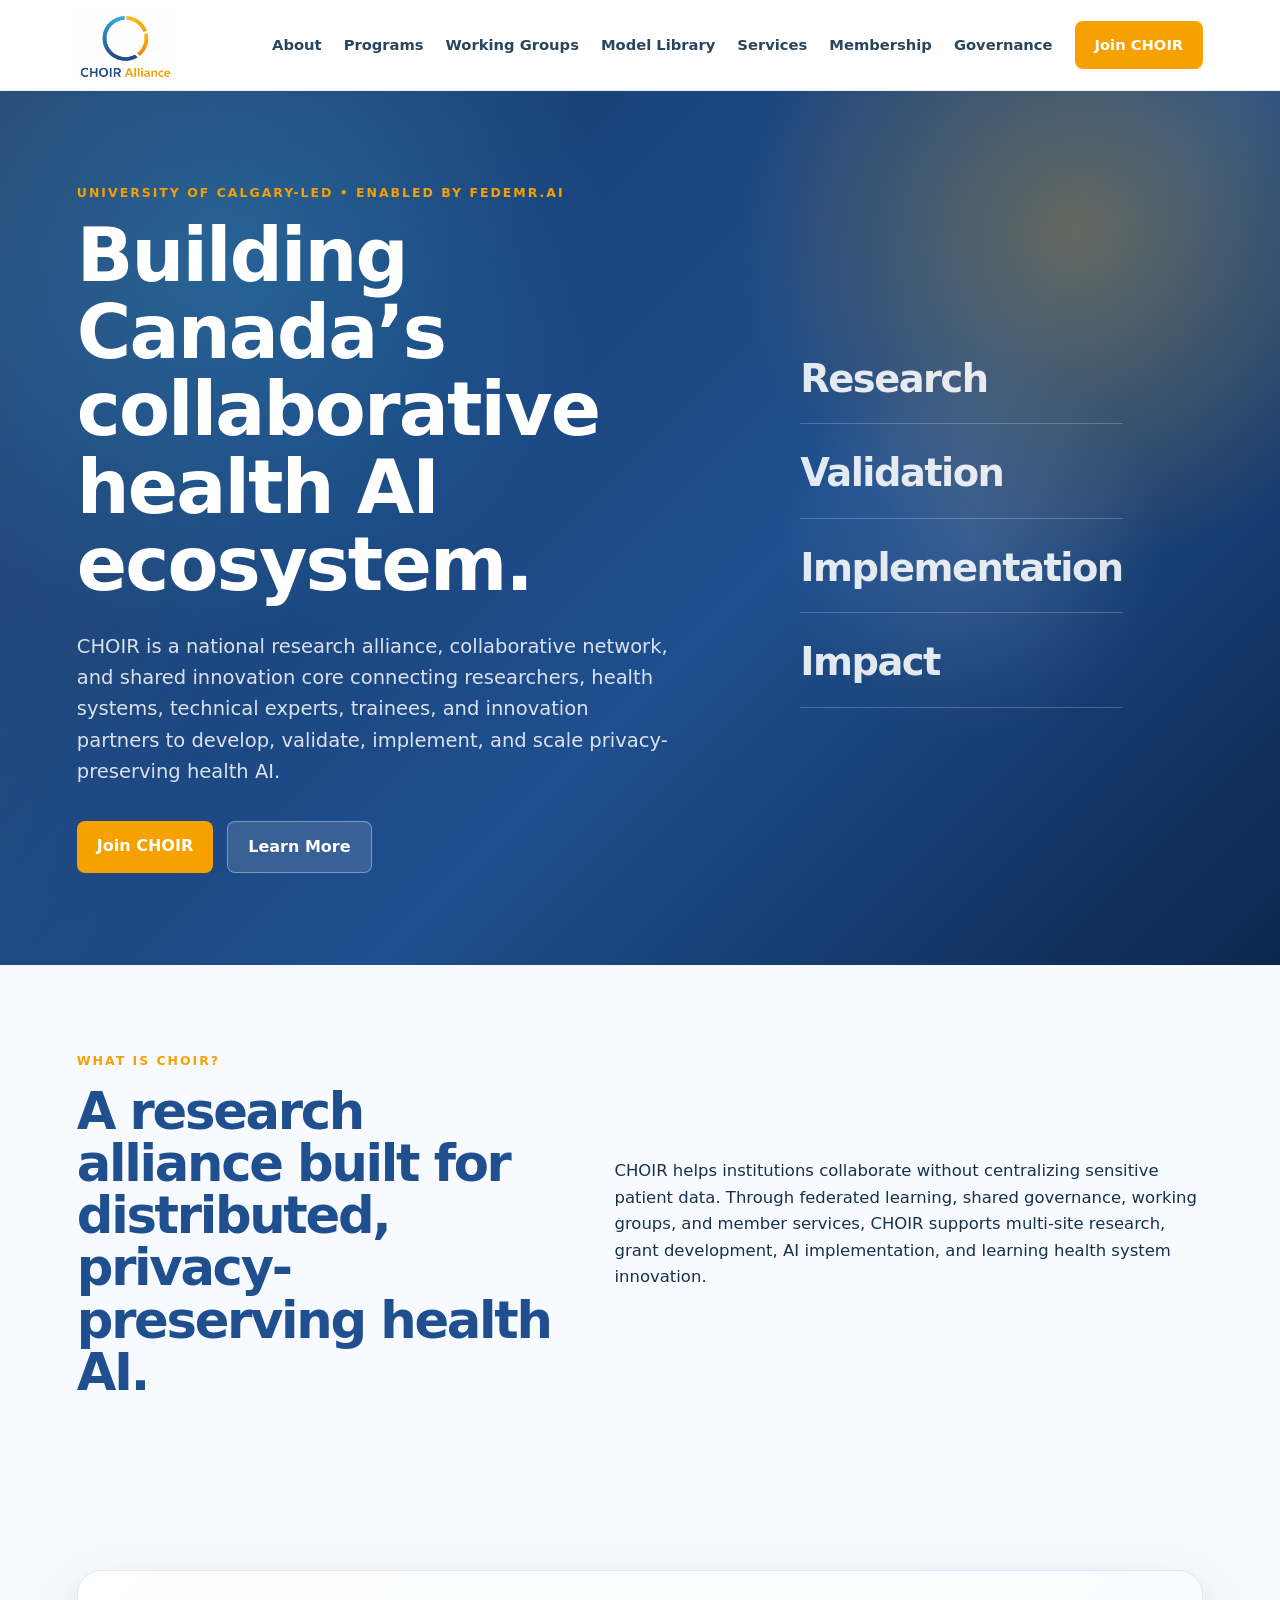
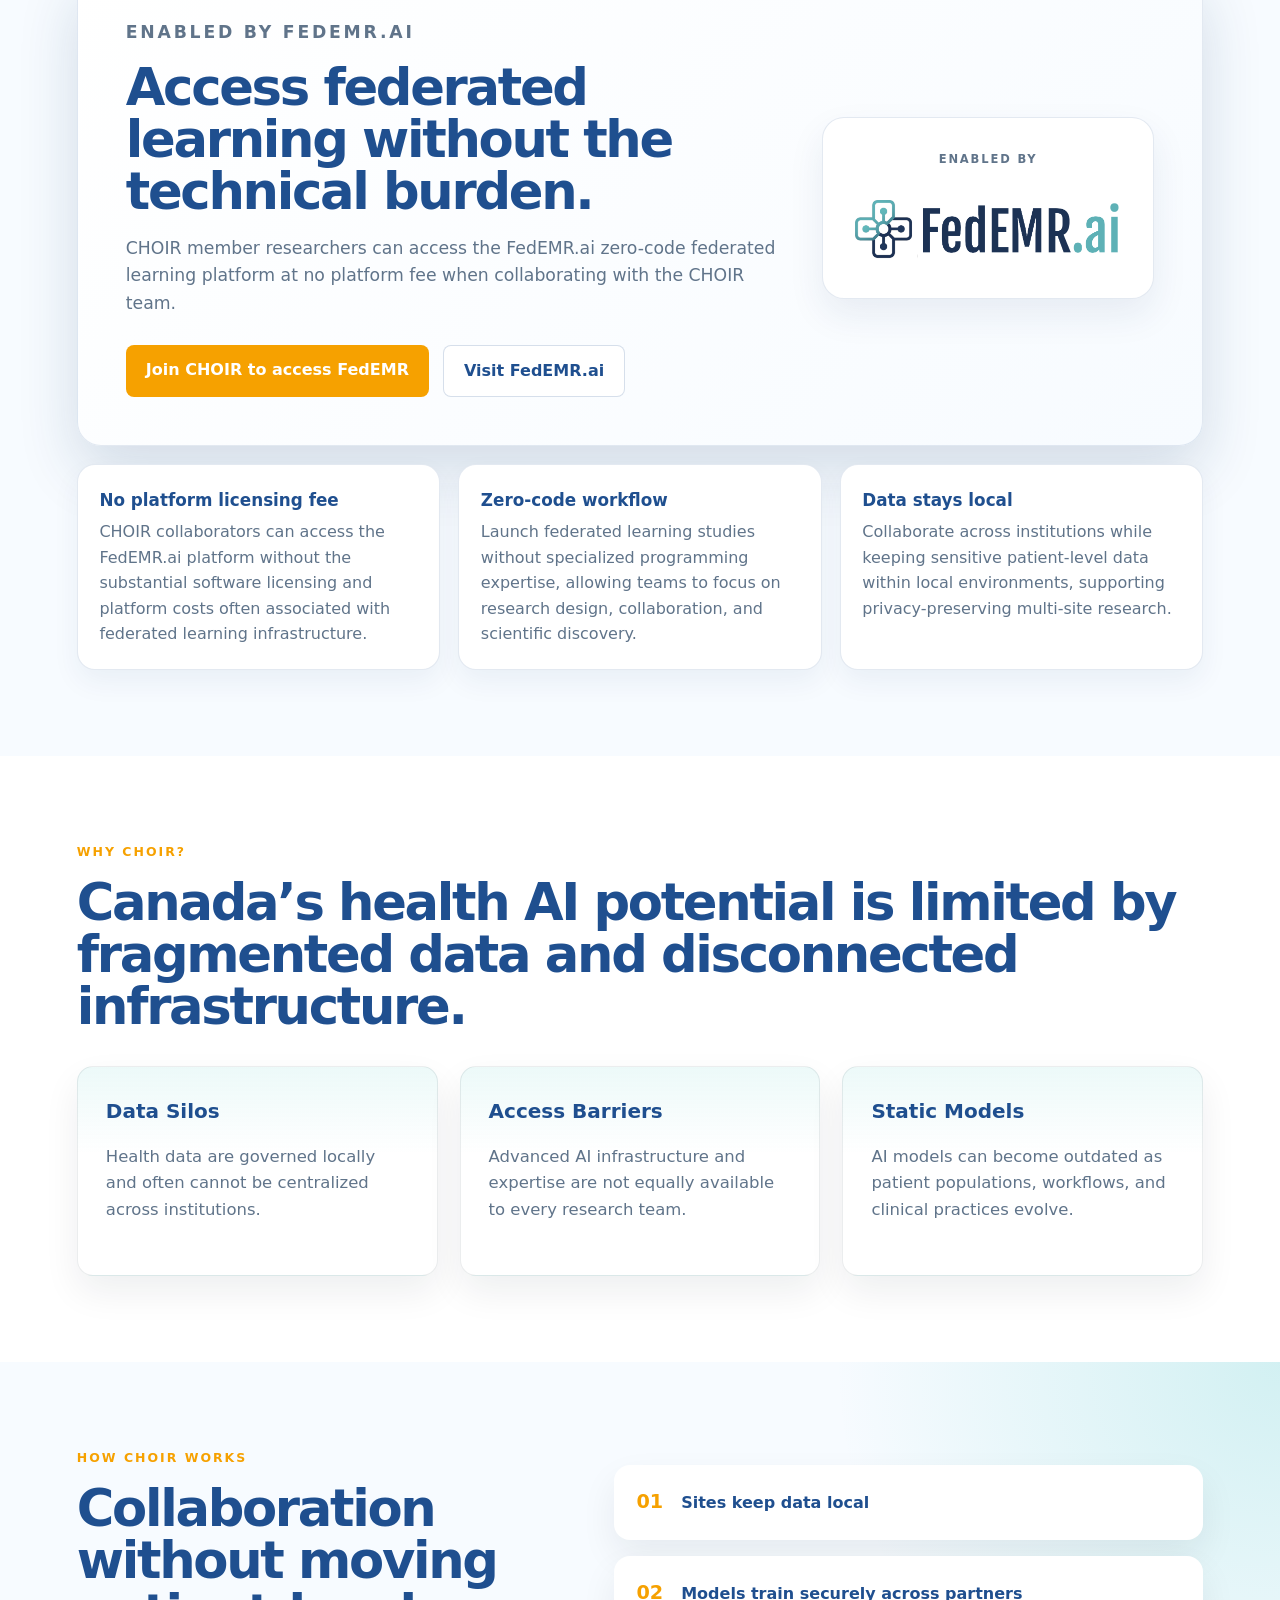
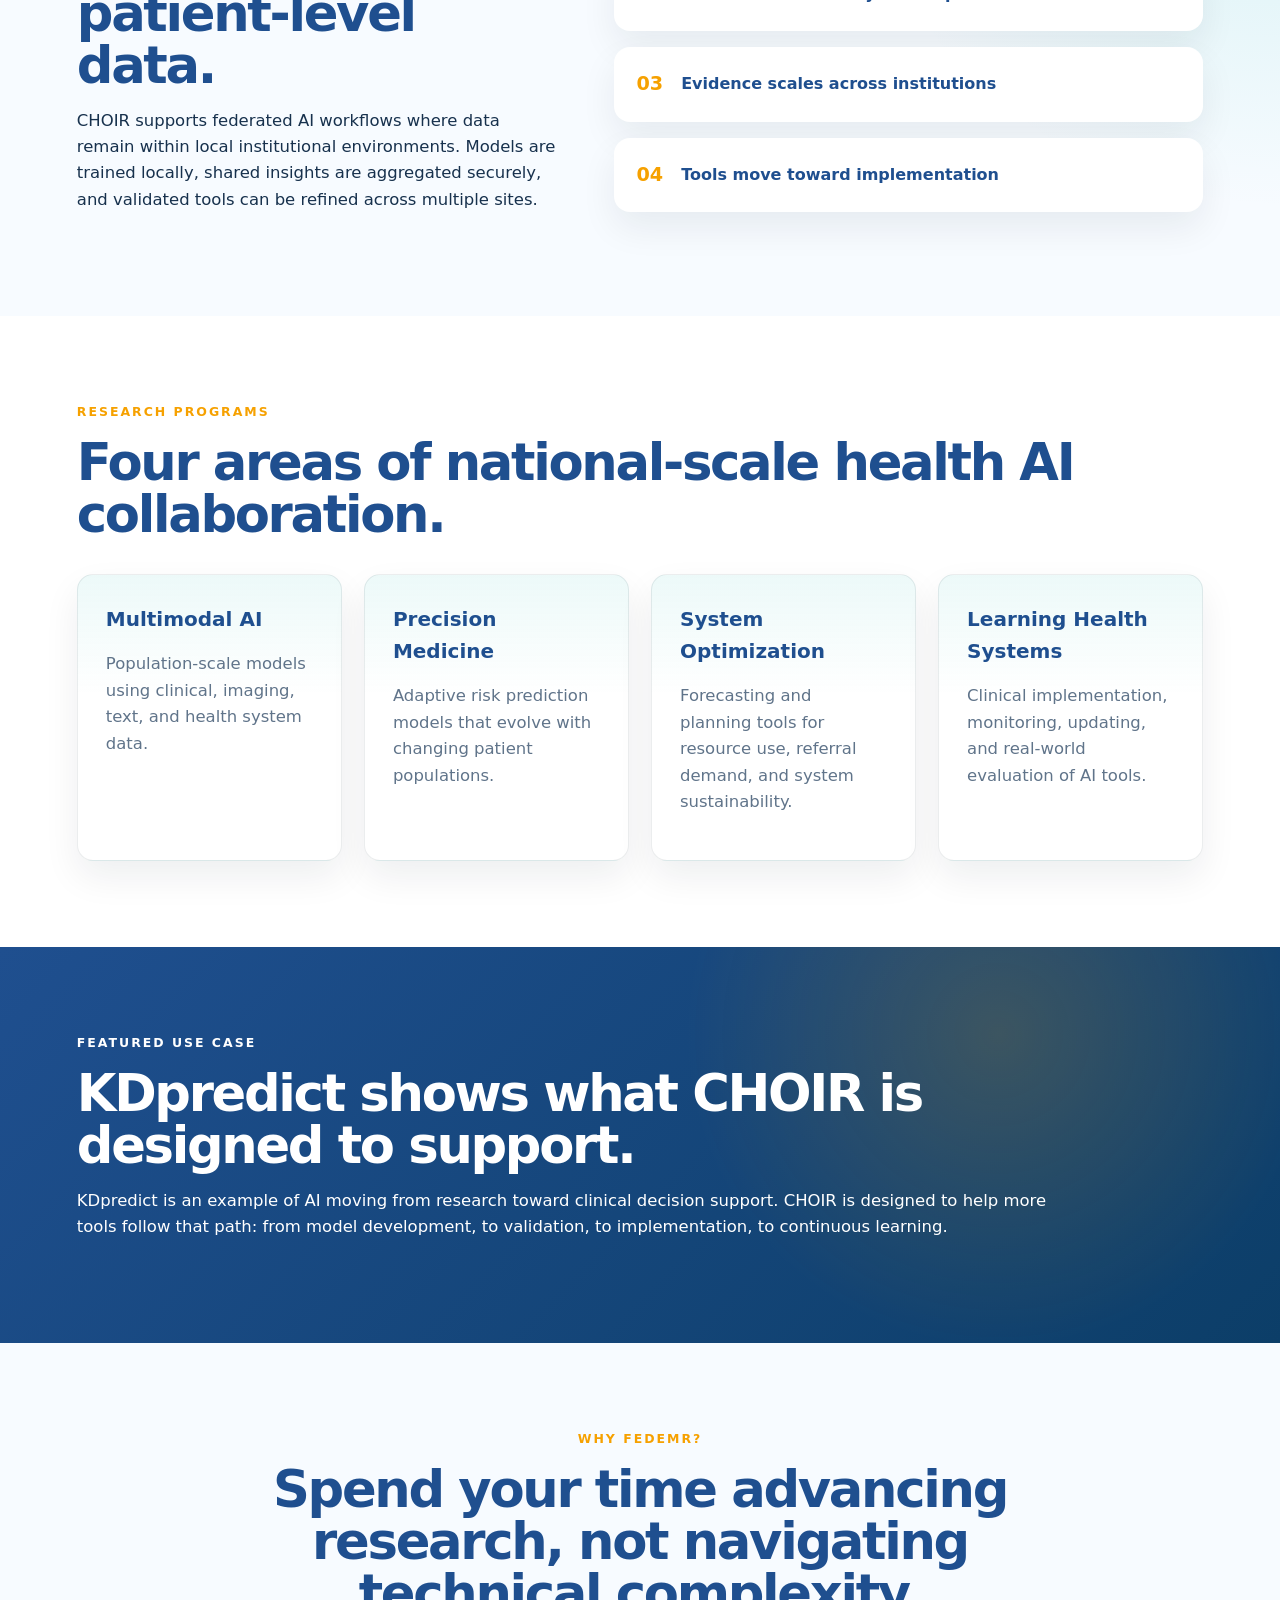
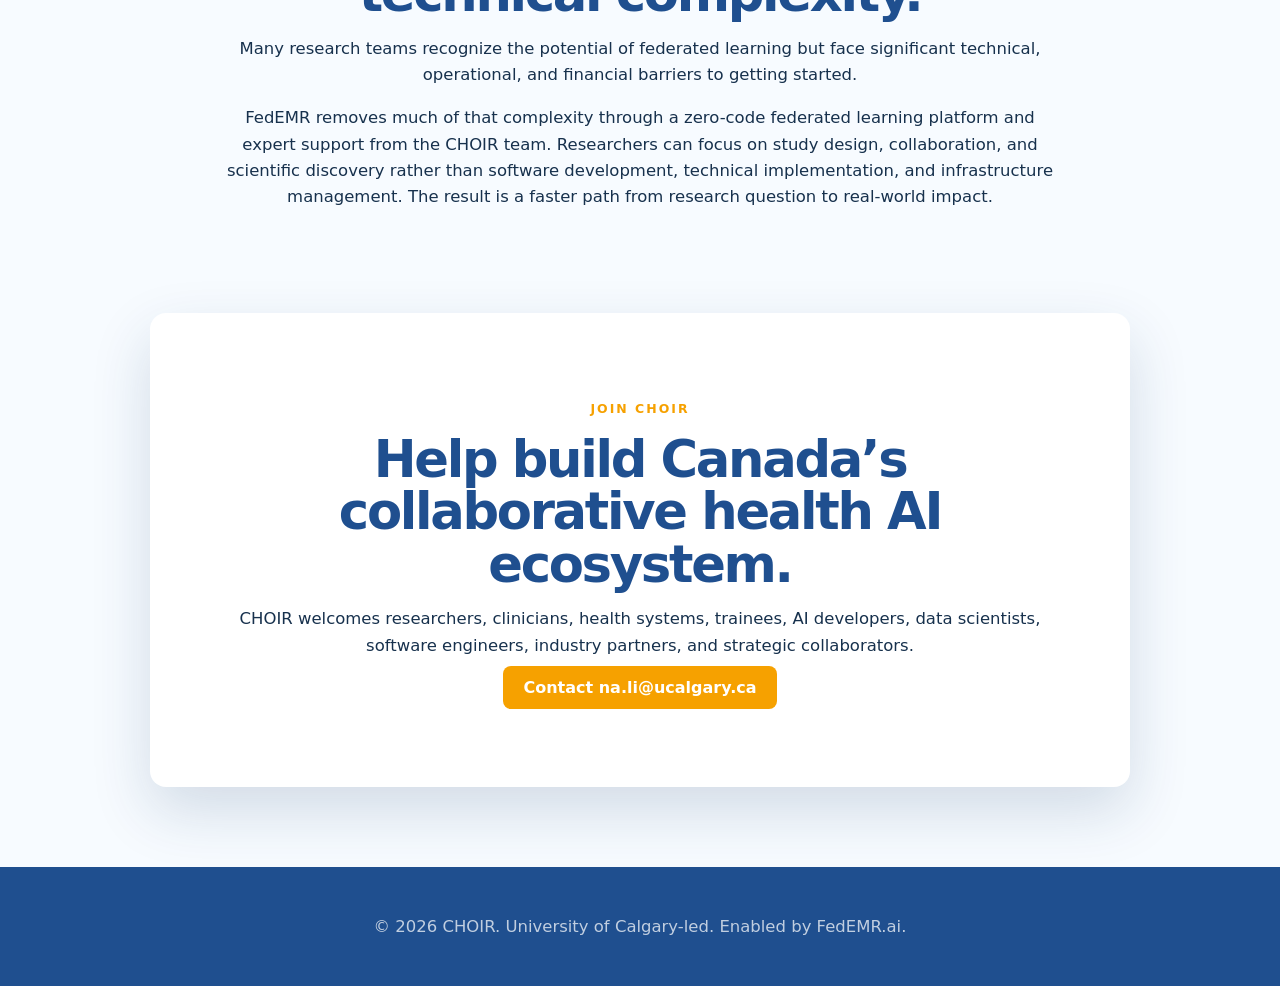
==== commit f8119acf: "Add 'Model Library' link to navigation menu" ====
--- a/index.html
+++ b/index.html
@@ -15,14 +15,15 @@
 </a>
 
     <nav class="main-nav">
-      <a href="about.html">About</a>
-      <a href="programs.html">Programs</a>
-      <a href="working-groups.html">Working Groups</a>
-      <a href="services.html">Services</a>
-      <a href="membership.html">Membership</a>
-      <a href="governance.html">Governance</a>
-      <a href="join.html" class="nav-button">Join CHOIR</a>
-    </nav>
+  <a href="about.html">About</a>
+  <a href="programs.html">Programs</a>
+  <a href="working-groups.html">Working Groups</a>
+  <a href="model-library.html">Model Library</a>
+  <a href="services.html">Services</a>
+  <a href="membership.html">Membership</a>
+  <a href="governance.html">Governance</a>
+  <a href="join.html" class="nav-button">Join CHOIR</a>
+</nav>
   </header>
 
   <main>
--- a/style.css
+++ b/style.css
@@ -236,7 +236,10 @@
   display: grid;
   grid-template-columns: 0.9fr 1.1fr;
   gap: 56px;
-  align-items: start;
+  align-items: center;
+}
+.intro-grid > div:last-child {
+  padding-top: 2rem;
 }
 
 h2 {
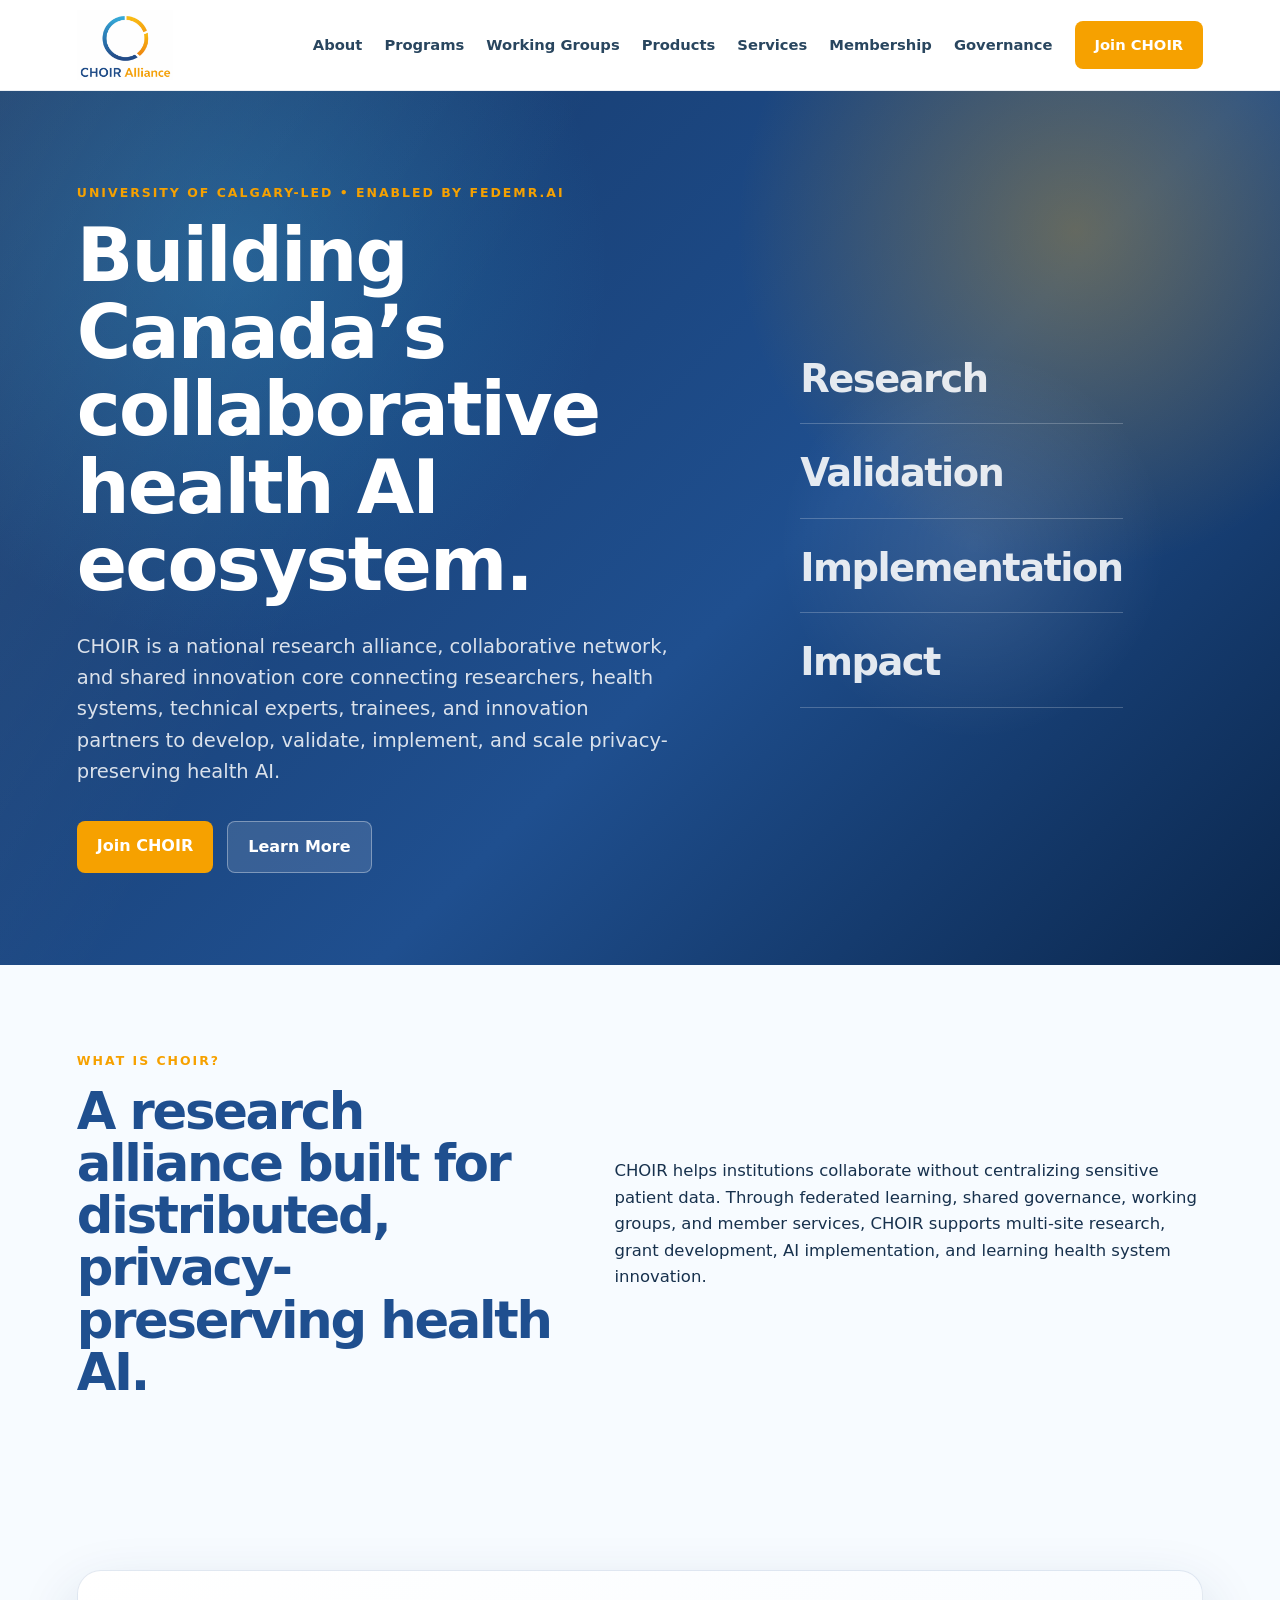
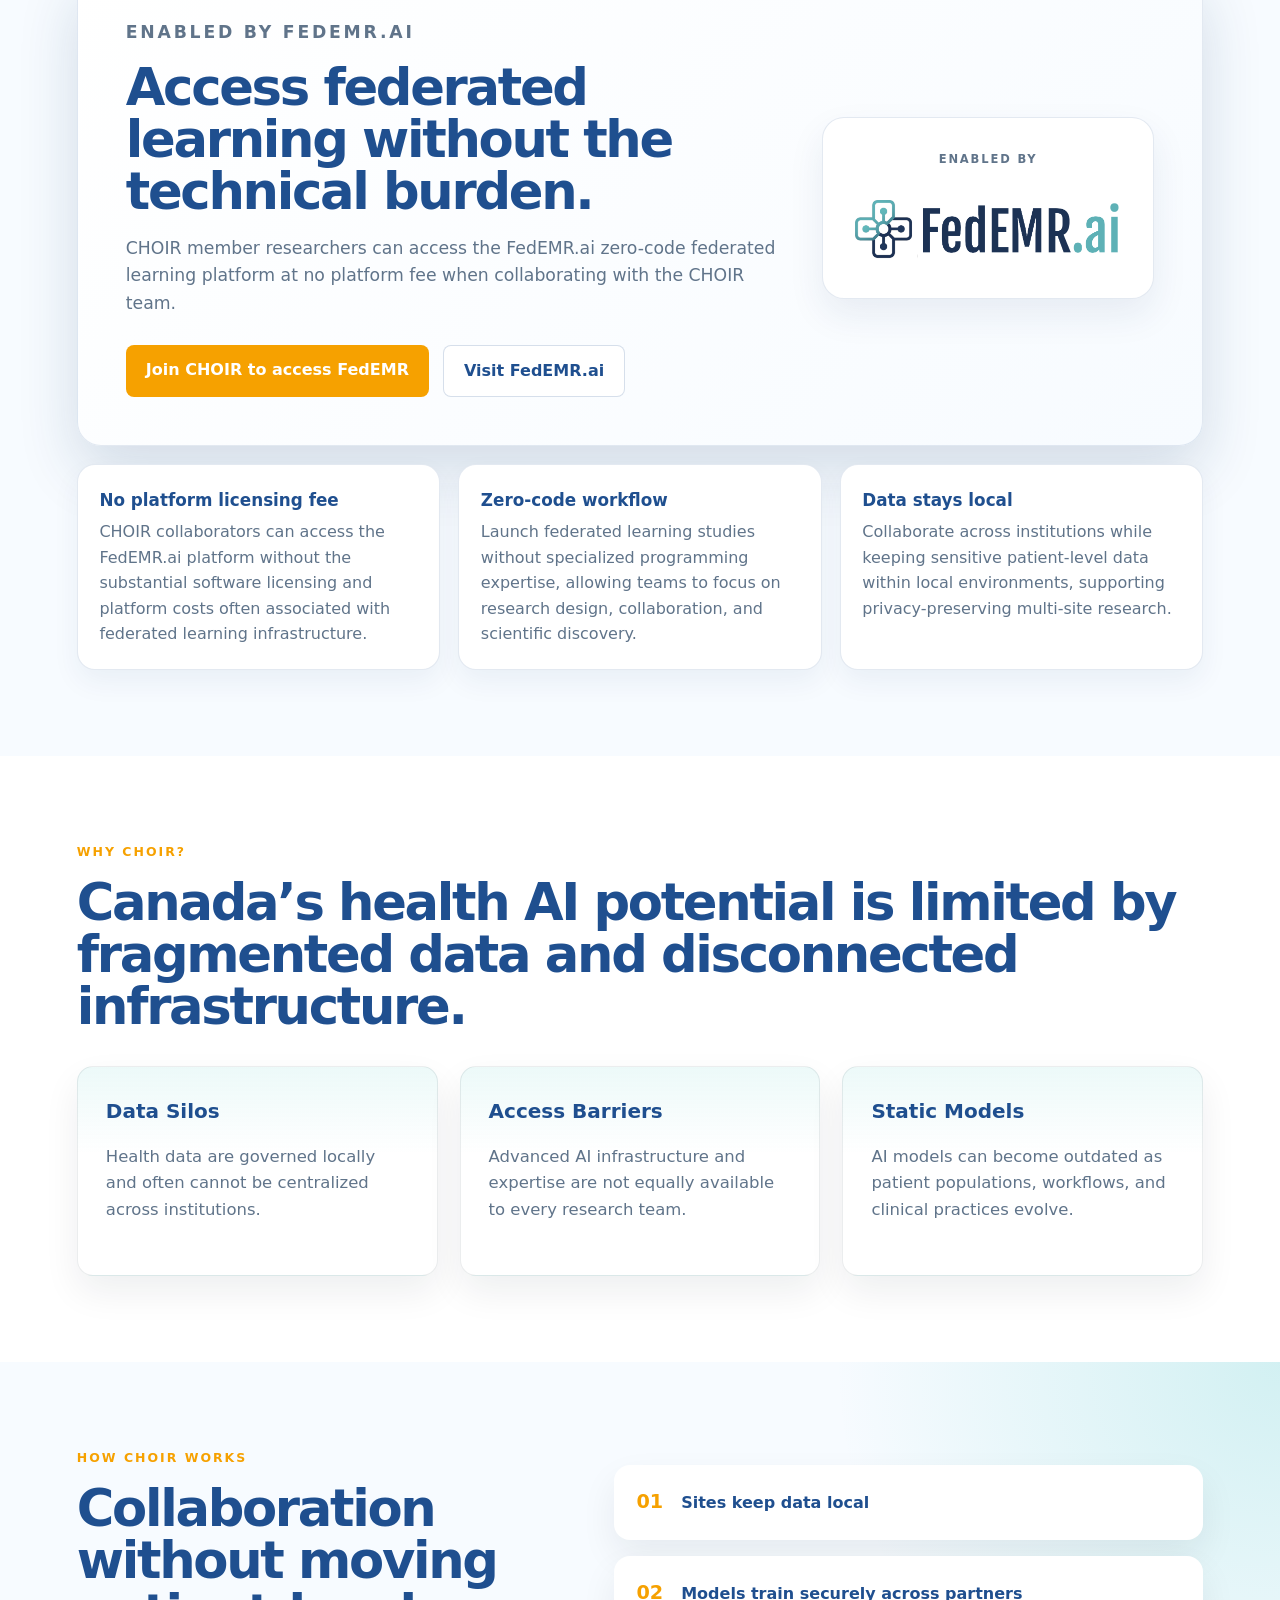
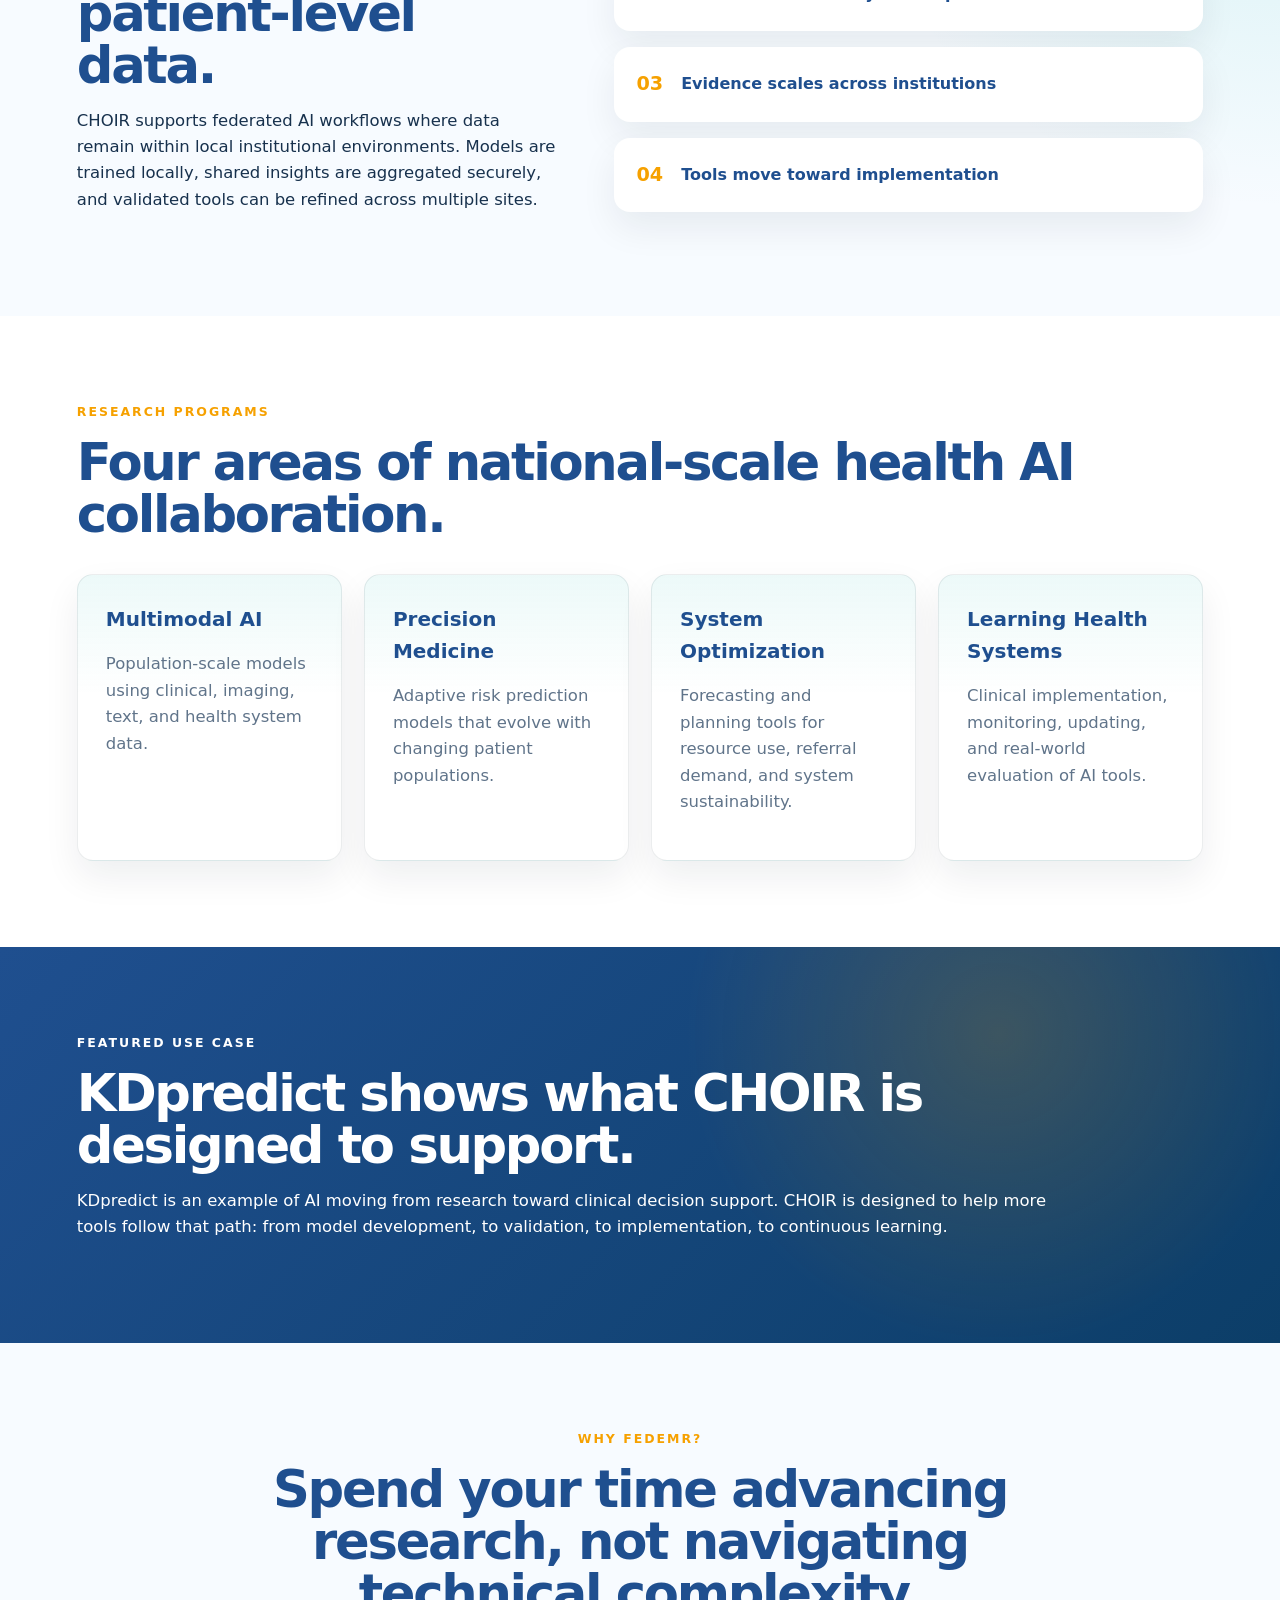
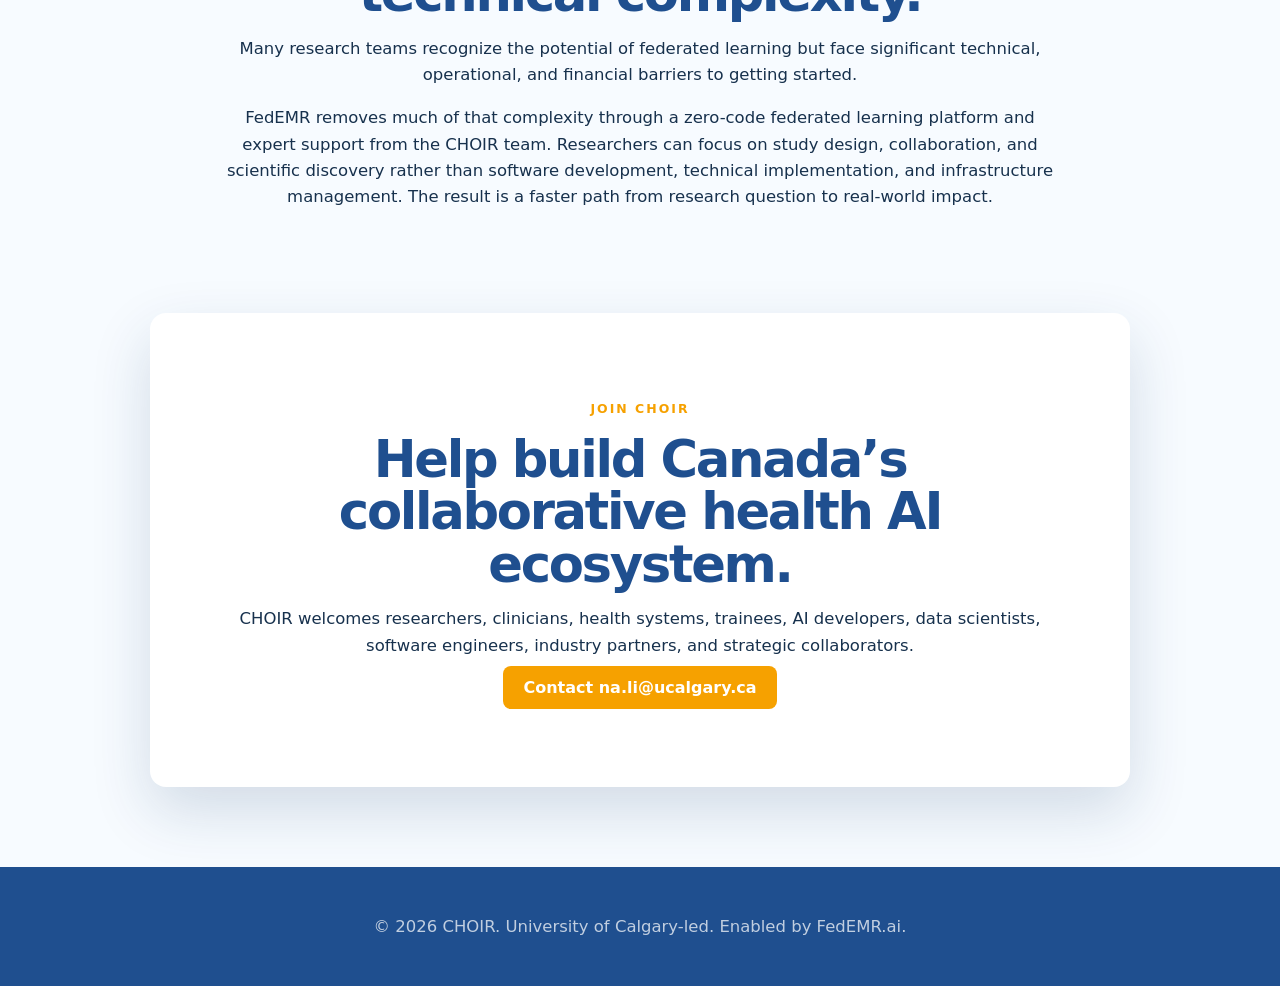
==== commit 54a9753d: "Update index.html" ====
--- a/index.html
+++ b/index.html
@@ -18,7 +18,7 @@
   <a href="about.html">About</a>
   <a href="programs.html">Programs</a>
   <a href="working-groups.html">Working Groups</a>
-  <a href="model-library.html">Model Library</a>
+  <a href="products.html">Products</a>
   <a href="services.html">Services</a>
   <a href="membership.html">Membership</a>
   <a href="governance.html">Governance</a>
